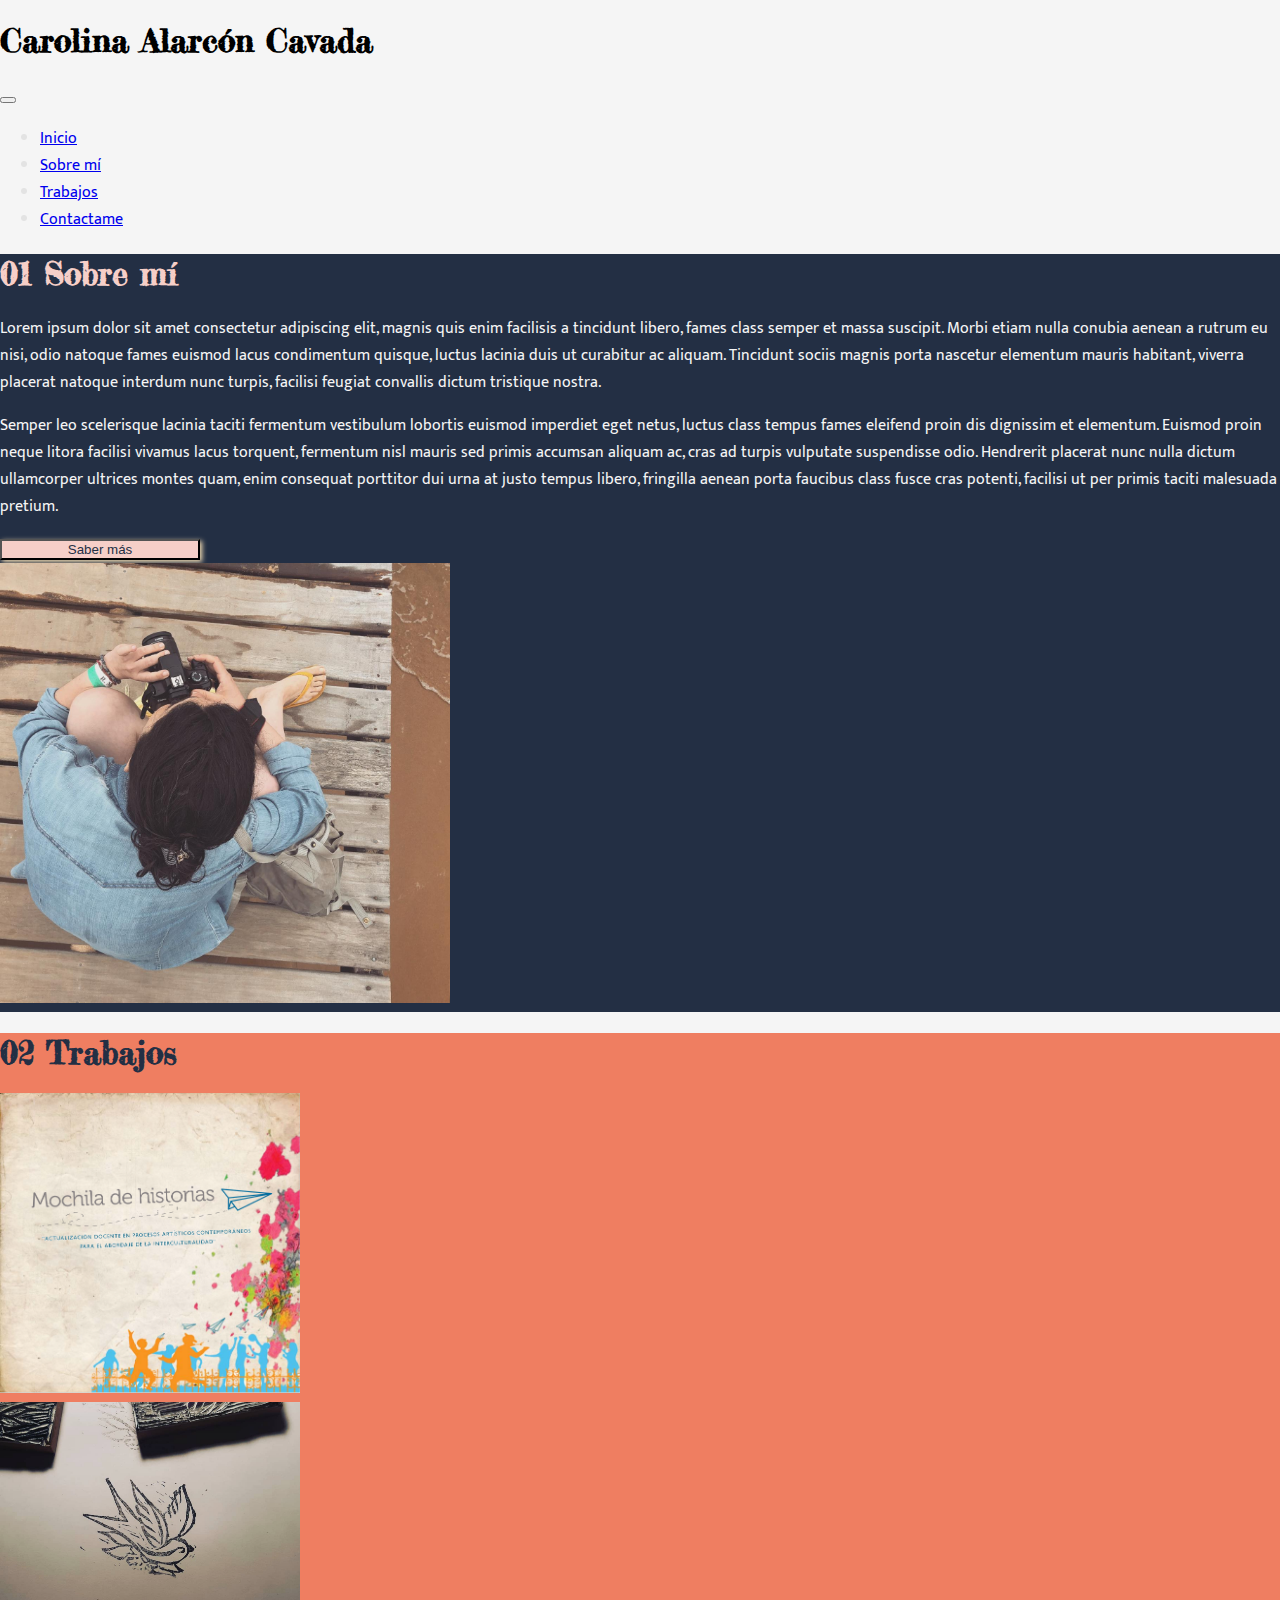
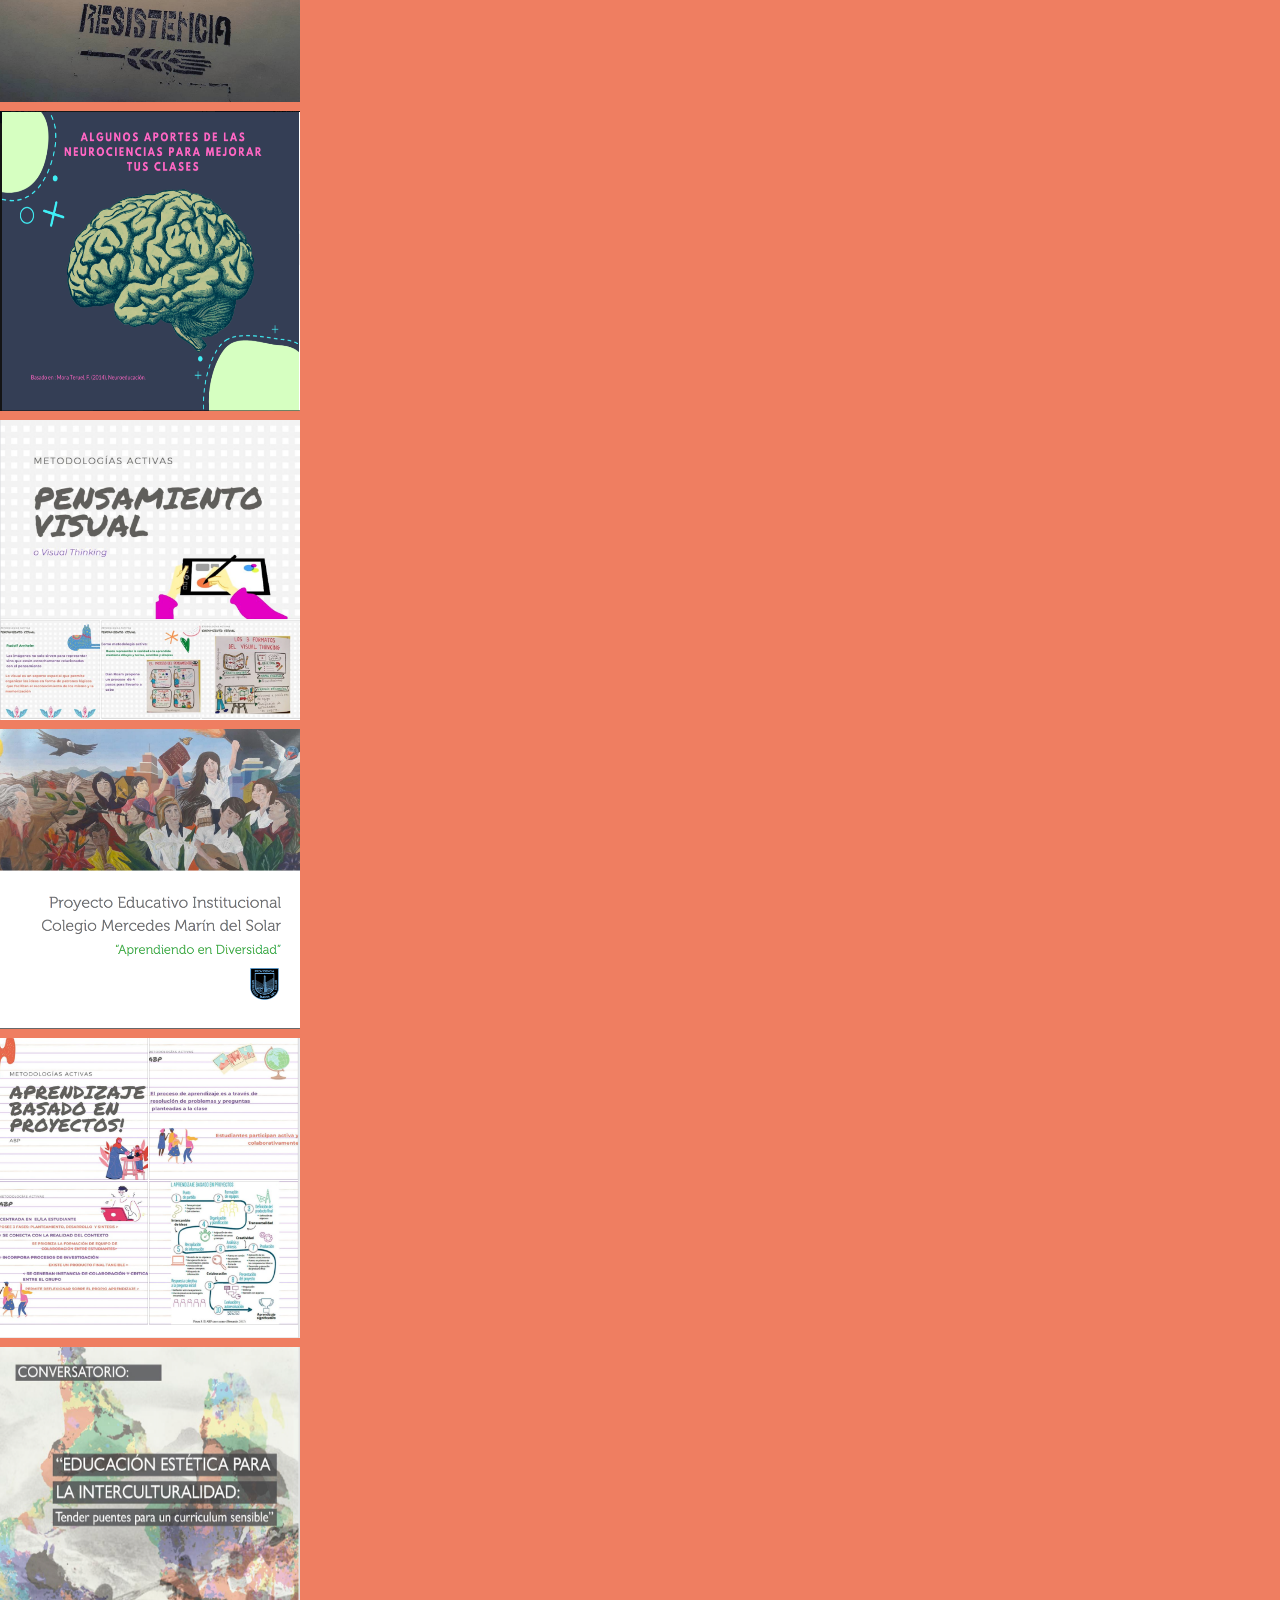
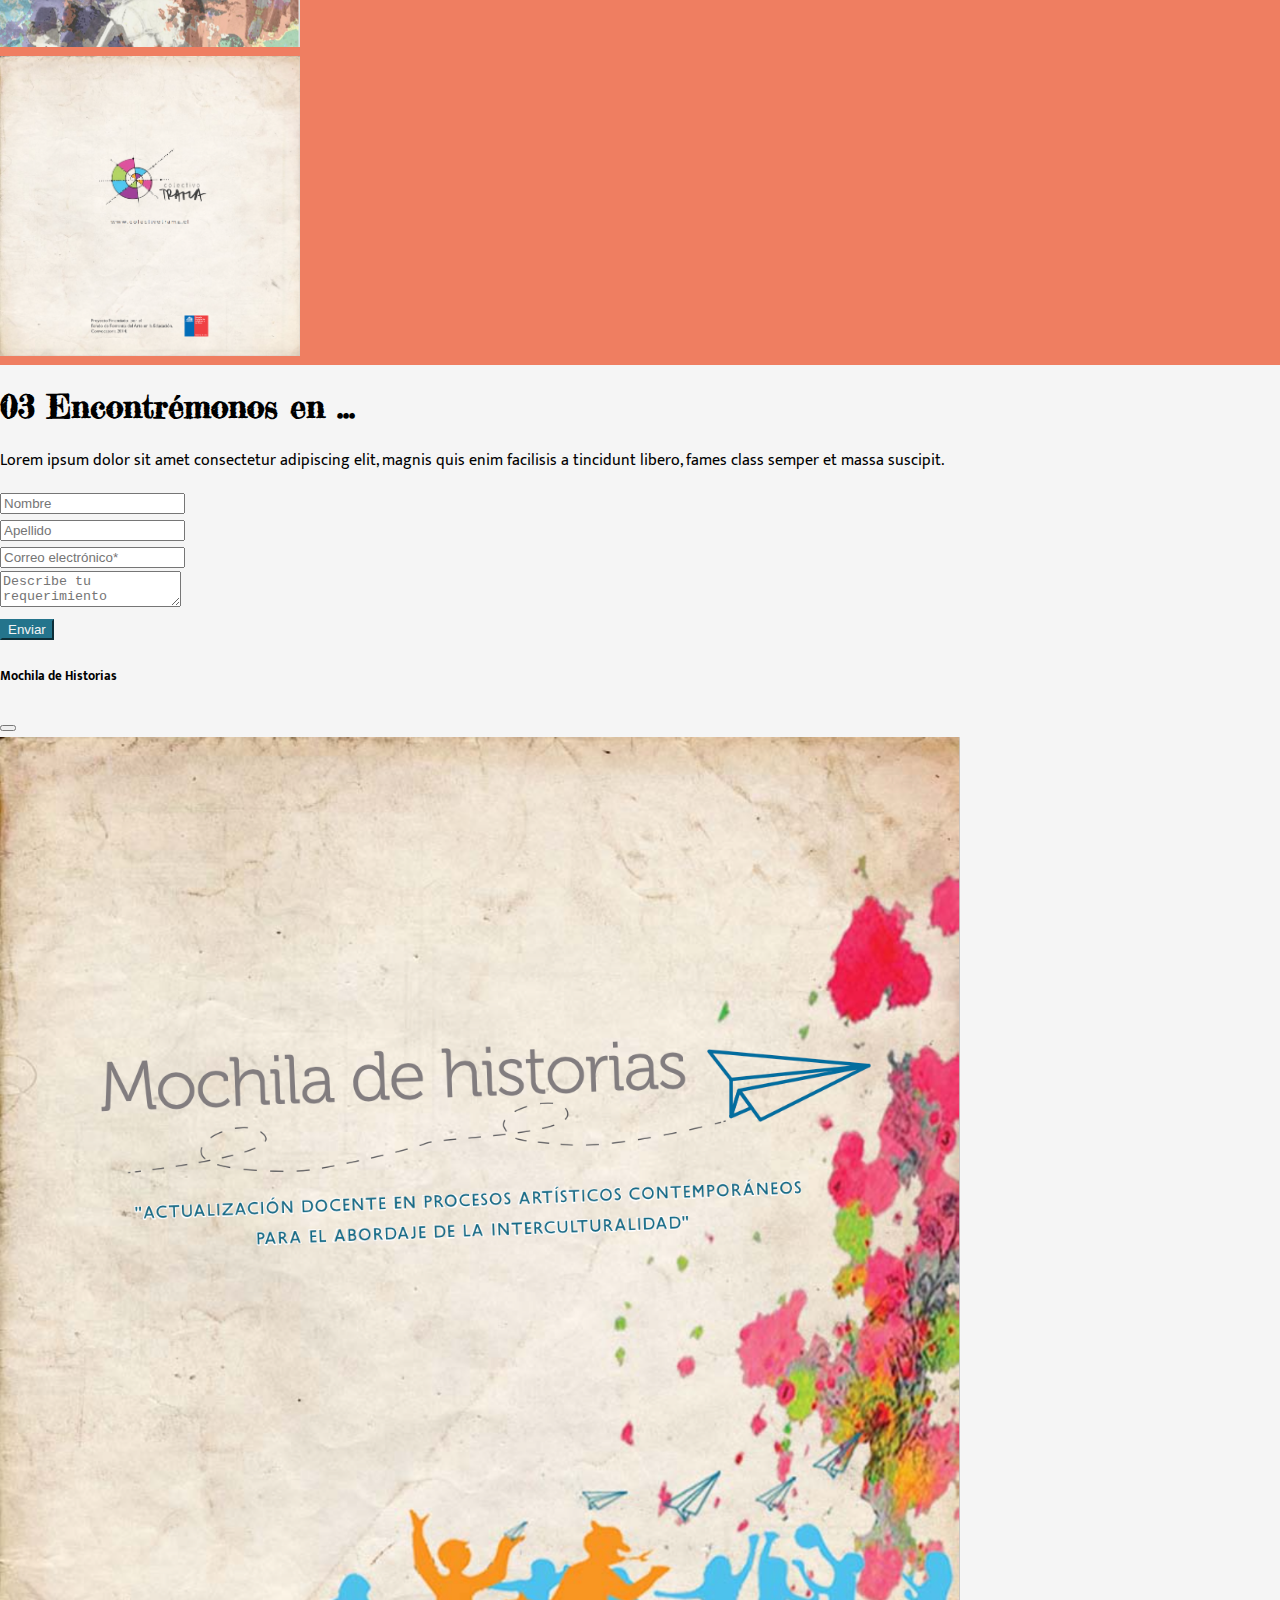
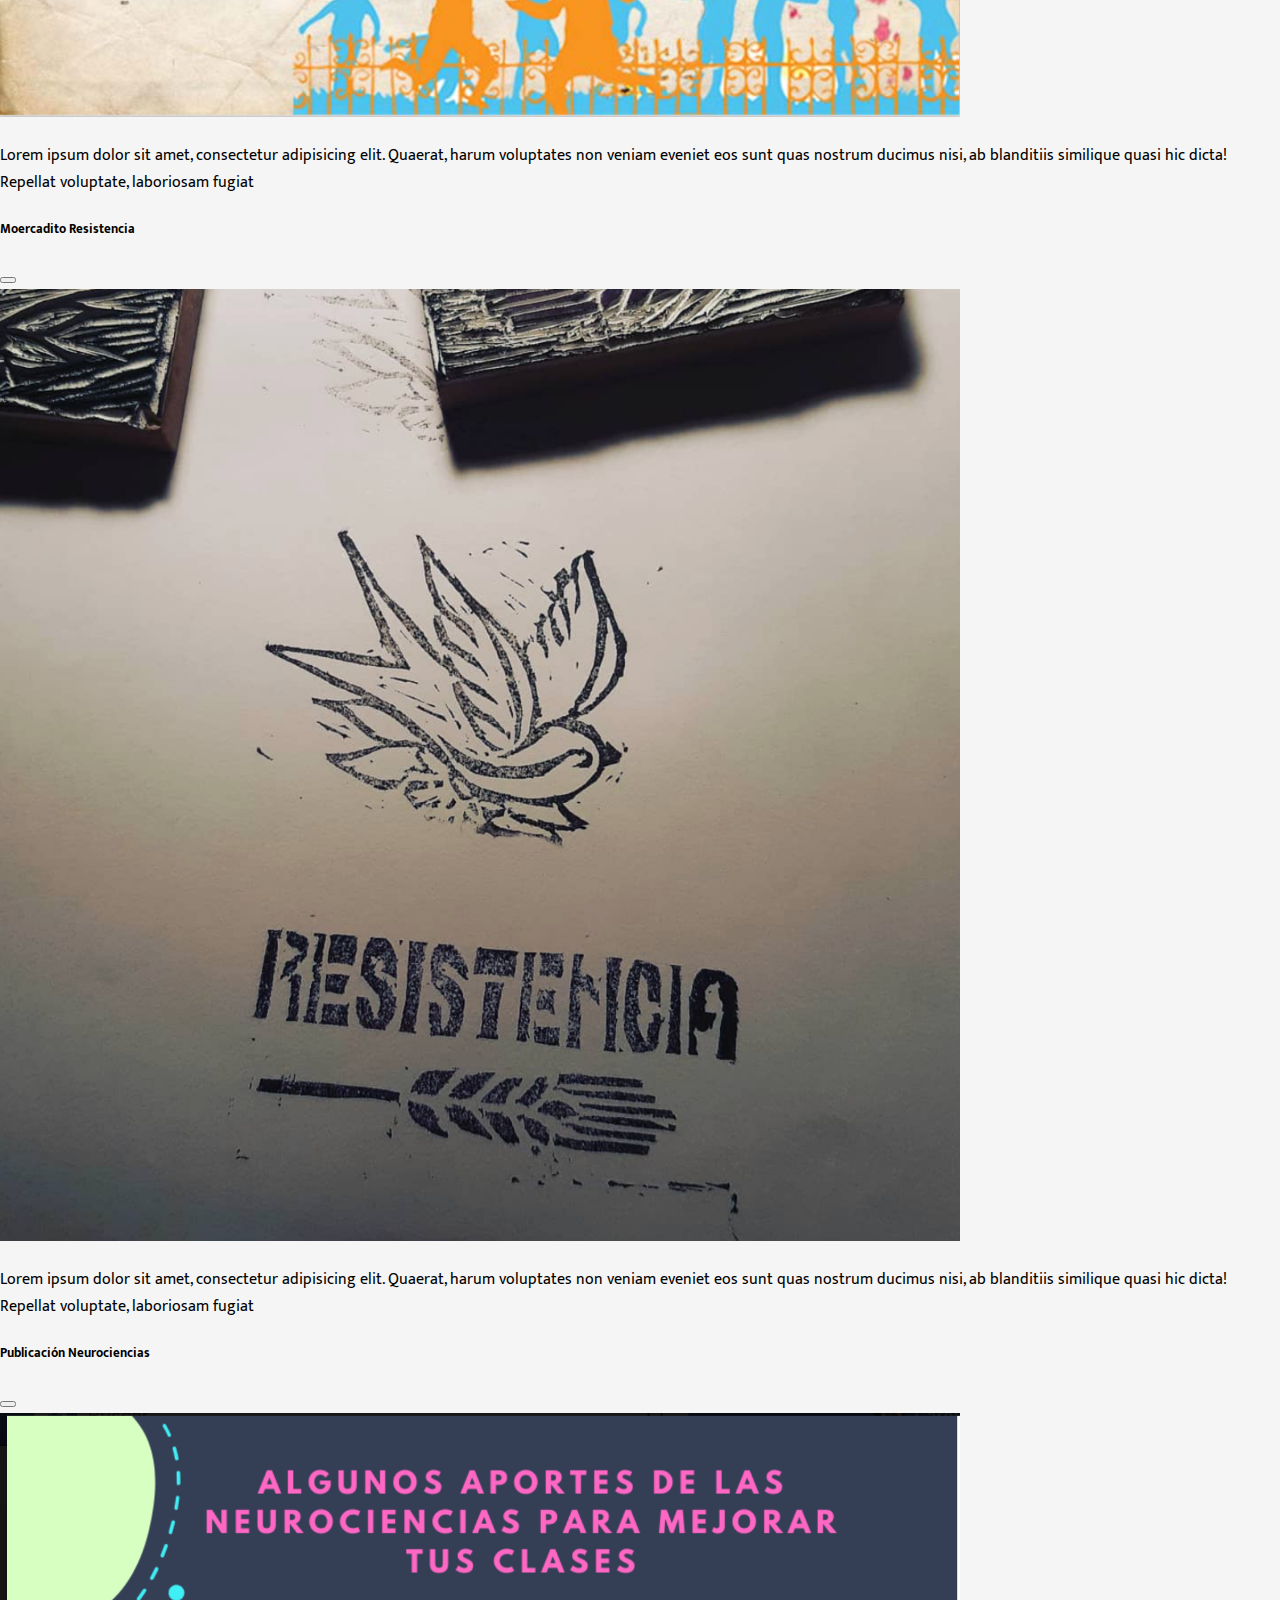
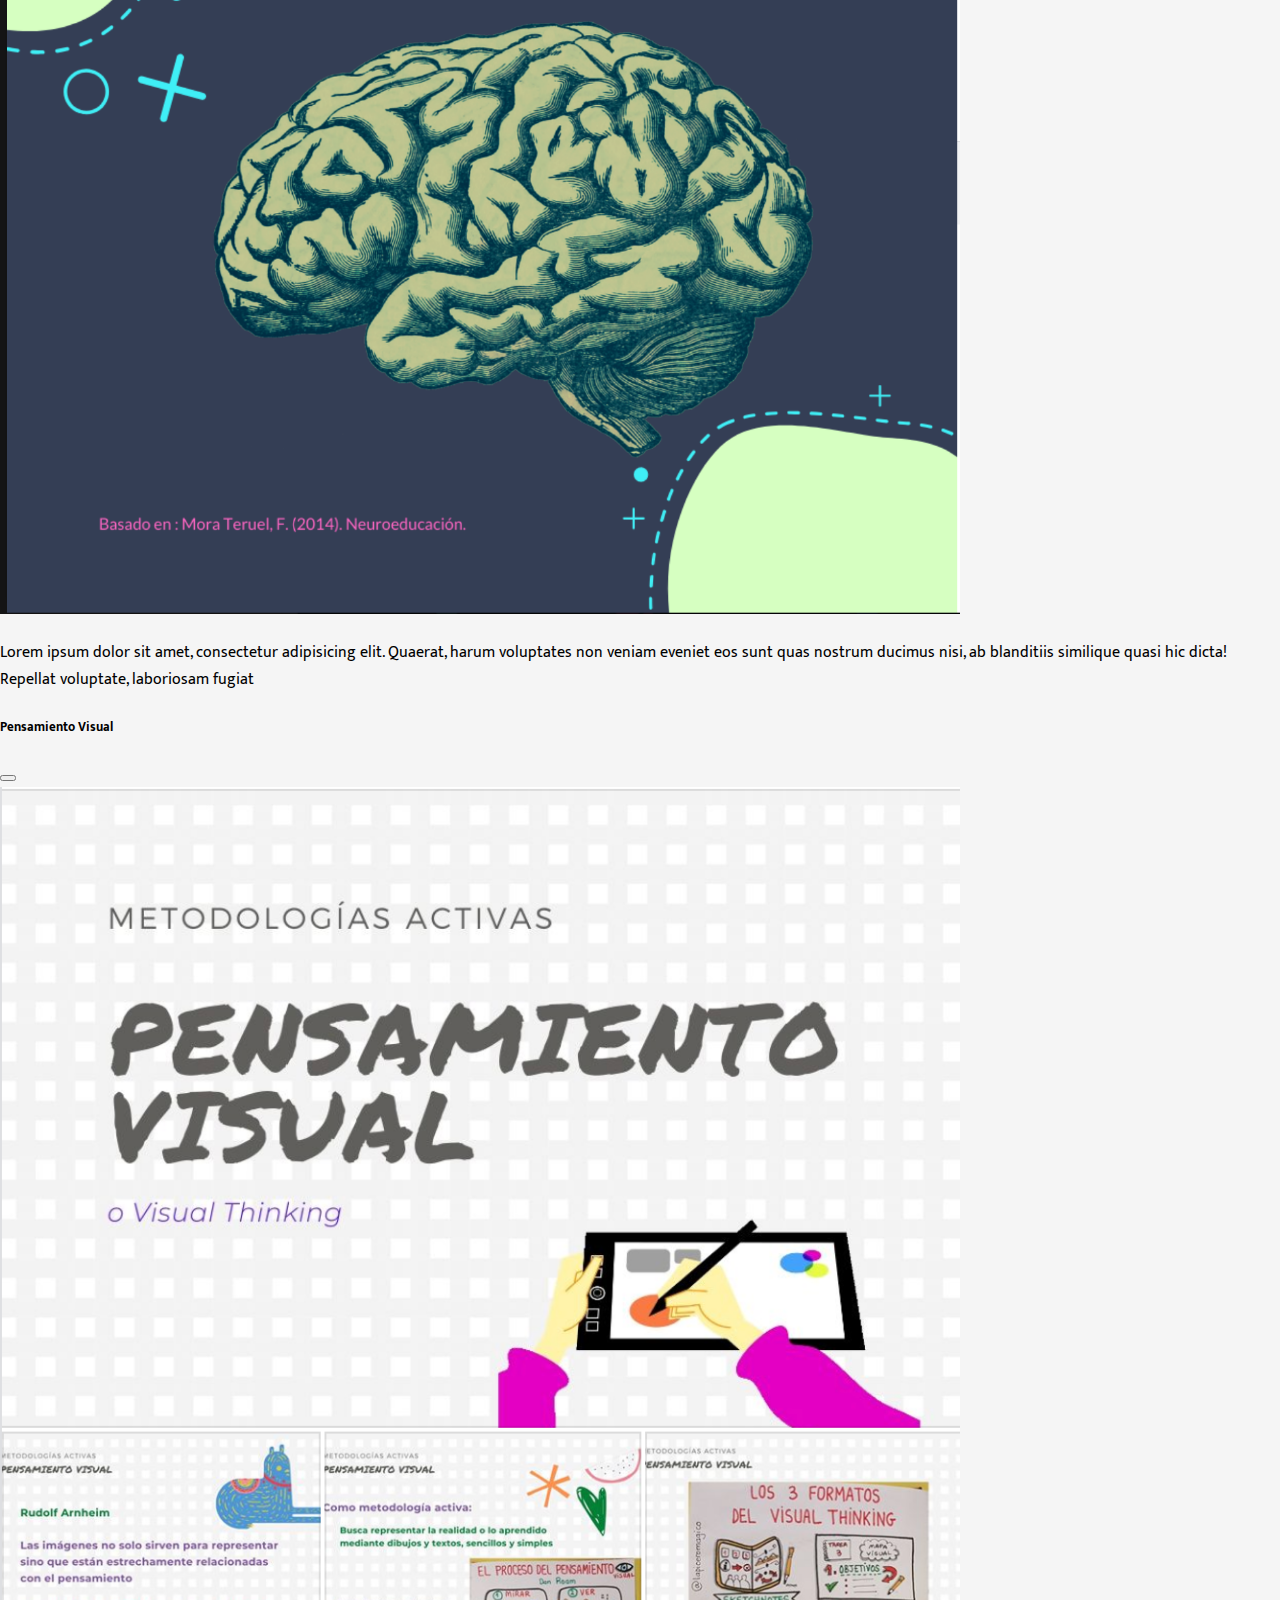
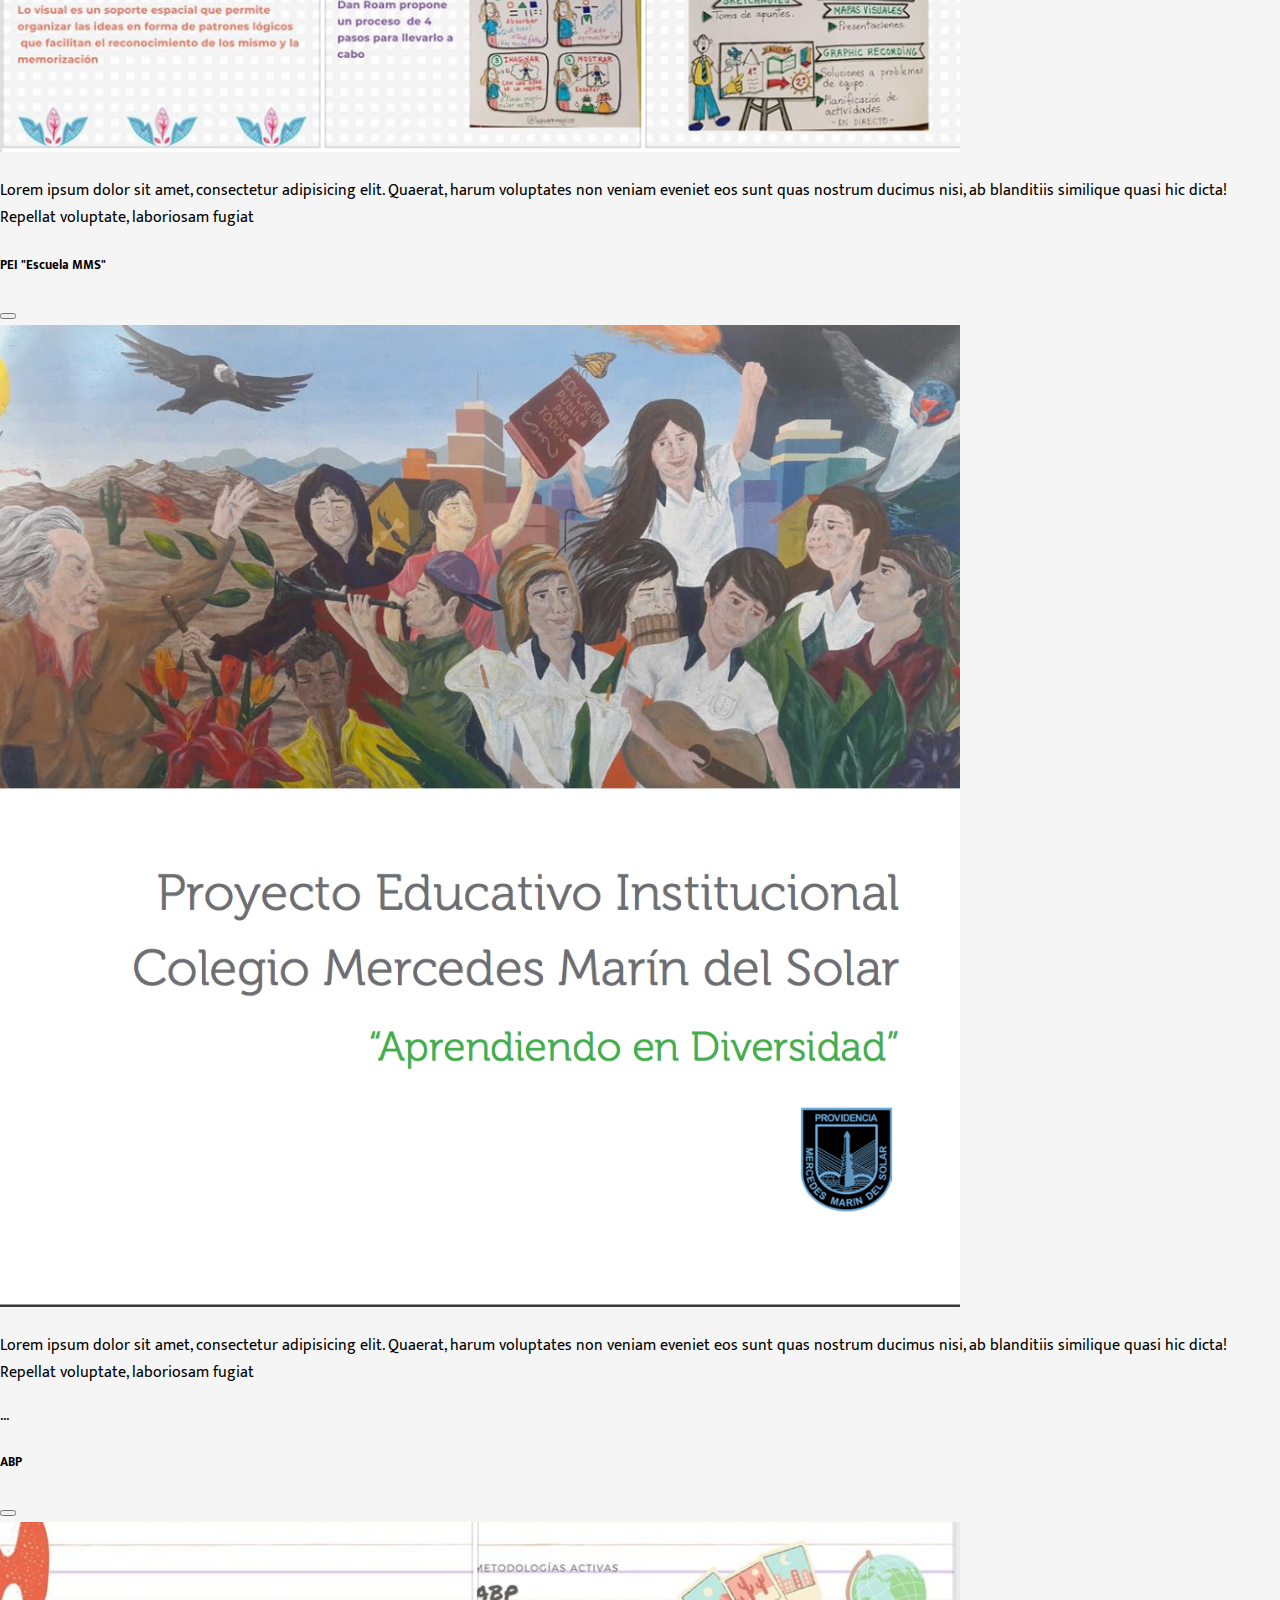
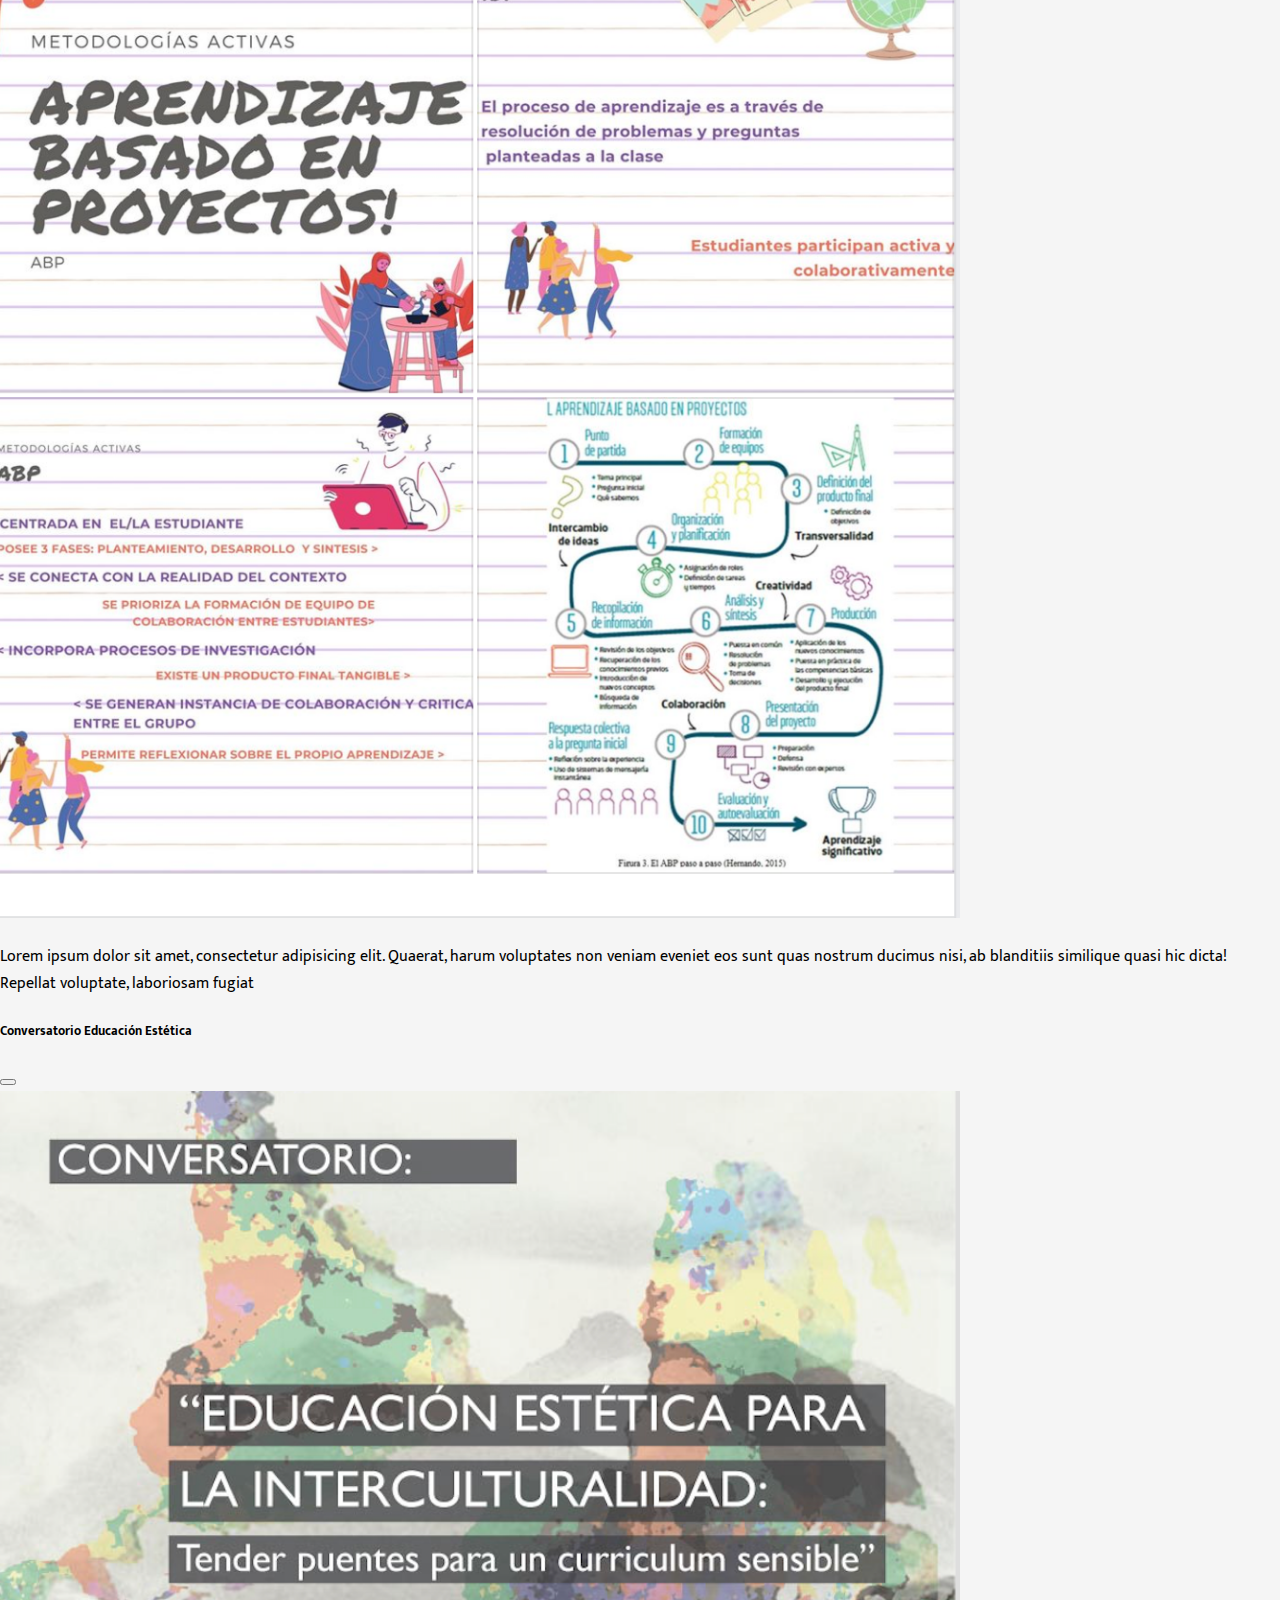
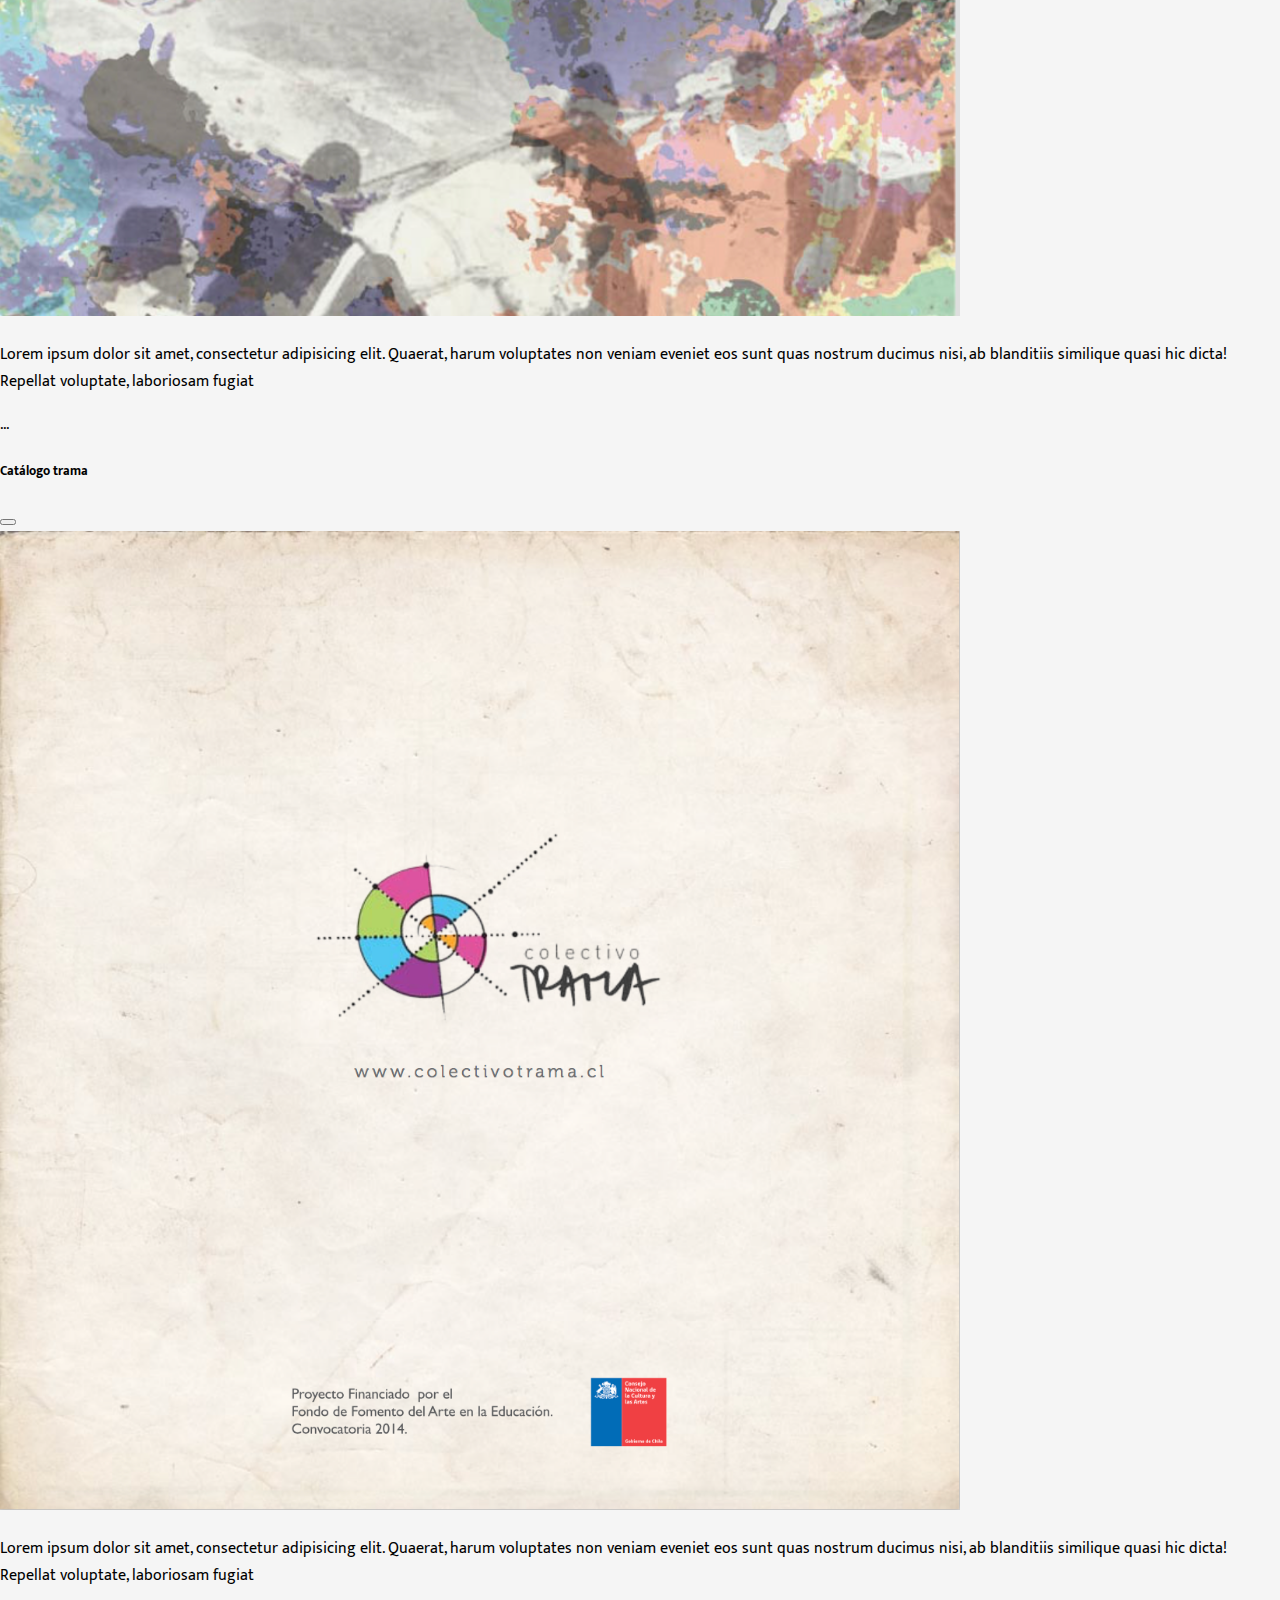
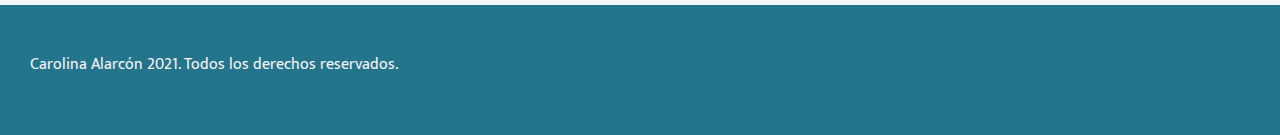
==== index.html @ 1a859790 "agregar-archivos" ====
<!DOCTYPE html>
<html lang="es">

<head>
    <meta charset="UTF-8">
    <meta http-equiv="X-UA-Compatible" content="IE=edge">
    <meta name="viewport" content="width=device-width, initial-scale=1.0">
    <meta name="author" content="Carolina Alarcón Cavada">
    <meta name="description" content="contenido de la pag">
    <meta name="keywords" content="palabras claves">

    <!--Boostrap v.5.0 CSS-->
    <link href="https://cdn.jsdelivr.net/npm/bootstrap@5.0.0-beta2/dist/css/bootstrap.min.css" rel="stylesheet"
        integrity="sha384-BmbxuPwQa2lc/FVzBcNJ7UAyJxM6wuqIj61tLrc4wSX0szH/Ev+nYRRuWlolflfl" crossorigin="anonymous">

    <!--Google Font: Mukta(Regular, Bold)-->
    <link rel="preconnect" href="https://fonts.gstatic.com">
    <link
        href="https://fonts.googleapis.com/css2?family=Fredericka+the+Great&family=Mukta:wght@200;300;400;500;600;700;800&display=swap"
        rel="stylesheet">

    <!--Font Awesome 5.6.3 CSS-->
    <link rel="stylesheet" href="https://use.fontawesome.com/releases/v5.6.3/css/all.css"
        integrity="sha384-UHRtZLI+pbxtHCWp1t77Bi1L4ZtiqrqD80Kn4Z8NTSRyMA2Fd33n5dQ8lWUE00s/" crossorigin="anonymous">
    <!--Mi Estilo-->
    <link rel="stylesheet" href="./assets/css/style.css">

    <title>Caro-Alarcón</title>
</head>
<!--Cabecera + Navbar-->
<header>
    <div class="container-fluid">
        <div class="row pt-5">
            <h1 class="text-center">Carolina Alarcón Cavada</h1>
        </div>
        <!--Navbar-->
        <nav class="navbar navbar-expand-lg navbar-light">
            <div class="container-fluid">

                <button class="navbar-toggler" type="button" data-bs-toggle="collapse" data-bs-target="#navbarNav"
                    aria-controls="navbarNav" aria-expanded="false" aria-label="Toggle navigation">
                    <span class="navbar-toggler-icon"></span>
                </button>

                <div class="collapse navbar-collapse mx-auto" id="navbarNav">
                    <ul class="navbar-nav mx-auto">
                        <li class="nav-item">
                            <a class="nav-link active" href="#Inicio">Inicio</a>
                        </li>
                        <li class="nav-item">
                            <a class="nav-link" href="./soy.html">Sobre mí</a>
                        </li>
                        <li class="nav-item">
                            <a class="nav-link" href="#Trabajos">Trabajos</a>
                        </li>
                        <li class="nav-item">
                            <a class="nav-link" href="#Contacto">Contactame</a>
                        </li>
                    </ul>
                </div>
            </div>
        </nav>
    </div>
    <!-- Sociales-->

    <div class="social">
        <div class="container">
            <div class="row mx-auto">
                <div class="col col-md-4 offset-md-5">
                    <a href="https://www.instagram.com/sweet_carolain/"><i class="fab fa-instagram fa-2x px-3"
                            style="color:gray;"></i></a>
                    <a href="https://www.linkedin.com/in/carolina-alarcón-cavada"><i
                            class="fab fa-linkedin-in fa-2x px-3" style="color:gray;"></i></a>
                    <a href="#"><i class="fab fa-twitter fa-2x px-3" style="color:gray;"></i></a>

                </div>

            </div>
        </div>


    </div>
</header>

<body>
    <!-- Quien Soy-->

    <section id="Sobre">
        <div class="container mt-5 p-5">
            <h1 class="">01 Sobre mí </h1>
            <!--Seccion final imagen + texto-->

            <div class="row my-2 pt-2 gy-5">
                <div class="col-md-6">
                    <p>Lorem ipsum dolor sit amet consectetur adipiscing elit, magnis quis enim facilisis a tincidunt
                        libero,
                        fames class semper et massa suscipit. Morbi etiam nulla conubia aenean a rutrum eu nisi, odio
                        natoque fames
                        euismod lacus condimentum quisque, luctus lacinia duis ut curabitur ac aliquam. Tincidunt sociis
                        magnis
                        porta nascetur elementum mauris habitant, viverra placerat natoque interdum nunc turpis,
                        facilisi feugiat
                        convallis dictum tristique nostra.
                    </p>
                    <p>Semper leo scelerisque lacinia taciti fermentum vestibulum lobortis euismod imperdiet eget netus,
                        luctus
                        class tempus fames eleifend proin dis dignissim et elementum. Euismod proin neque litora
                        facilisi vivamus
                        lacus torquent, fermentum nisl mauris sed primis accumsan aliquam ac, cras ad turpis vulputate
                        suspendisse
                        odio. Hendrerit placerat nunc nulla dictum ullamcorper ultrices montes quam, enim consequat
                        porttitor dui
                        urna at justo tempus libero, fringilla aenean porta faucibus class fusce cras potenti, facilisi
                        ut per
                        primis taciti malesuada pretium.</p>
                    <button id="cv" type="button" class="btn btn-secondary shadow p-3 mb-5 rounded" data-bs-toggle="tooltip"
                        data-bs-placement="bottom" title="Presiona para ver mi cv">Saber más</button>

                </div>

                <div class="col-md-5 offset-md-1">
                    <img src="./assets/img/yo.jpg" class="img-fluid" width="450" alt="Yo">
                </div>
            </div>

        </div>
    </section>

    <!--Trabajos -->
    <section id="Trabajos">

        <div class="container mb-5 p-5">
            <h1 class="my-3">02 Trabajos</h1>
            <div class="row row-cols-2 row-cols-lg-4 g-3 g-lg-3 mt-3">
                <div class="col-3 col-md-4 col-12">
                    <img src="./assets/img/12.png" alt="Mochila de Historias" data-bs-toggle="modal" data-bs-target="#mochila">
                </div>

                <div class="col-3 col-md-4 col-12">
                    <img src="./assets/img/3.png" alt="resistencia" data-bs-toggle="modal" data-bs-target="#resistencia">
                </div>

                <div class="col-3 col-md-4 col-12">
                    <img src="./assets/img/4.png" alt="neurociencias" data-bs-toggle="modal" data-bs-target="#neurociencias">
                </div>
                <div class="col-3 col-md-4 col-12">
                    <img src="./assets/img/5.png" alt="pensamiento visual" data-bs-toggle="modal" data-bs-target="#pv">
                </div>

                <!--grilla2-->
                <div class="col-3 col-md-4 col-12">
                    <img src="./assets/img/2.png" alt="MMS" data-bs-toggle="modal" data-bs-target="#mms">
                </div>

                <div class="col-3 col-md-4 col-12">
                    <img src="./assets/img/6.png" alt="otro" data-bs-toggle="modal" data-bs-target="#otro">
                </div>
                <div class="col-3 col-md-4 col-12">
                    <img src="./assets/img/8.png" alt="todos"data-bs-toggle="modal" data-bs-target="#todos">
                </div>
                <div class="col-3 col-md-4 col-12">
                    <img src="./assets/img/13.png" alt="trama" data-bs-toggle="modal" data-bs-target="#trama">
                </div>

            </div>

        </div>

    </section>

    <!--Modulo final-->
    <div id="Contacto" class="container my-5 p-5">
        <h1>03 Encontrémonos en ...</h1>


        <!--Seccion final imagen + texto-->

        <div class="row my-5">
            <div class="col-md-5">
                <p>Lorem ipsum dolor sit amet consectetur adipiscing elit, magnis quis enim facilisis a tincidunt
                    libero,
                    fames class semper et massa suscipit.
                </p>

            </div>

            <div id="form"class="col-md-5 offset-md-2 color: #24748C" style="color:  #24748C;">

                <!-- FORMULARIO -->
                <form class="row g-3 mt-0">
                    <div class="col-md-6">
                        <input type="text" class="form-control" id="inputNombre" placeholder="Nombre">
                    </div>
                    <div class="col-md-6">
                        <input type="text" class="form-control" id="inputApellido" placeholder="Apellido">
                    </div>
                    <div class="col-md-12">
                        <input type="text" class="form-control" id="inputMail" placeholder="Correo electrónico*">
                    </div>
                    <div class="col-md-12">
                    <div class="input-group">
                        <textarea class="form-control" aria-label="With textarea" placeholder="Describe tu requerimiento"></textarea>
                      </div>
                    </div>

                    <div class="col-md-6  offset-md-6 d-md-flex justify-content-md-end ">
                        <button id="correo" type="submit" class="btn mt-5 w-100"  data-bs-toggle="tooltip"
                        data-bs-placement="bottom" title="Enviar correo">Enviar</button>
                    </div>
                </form>
            </div>
            <!-- fin FORMULARIO -->
        </div>
    </div>

    <!--Modal 1-->
    <div class="modal fade" id="mochila" tabindex="-1" aria-labelledby="exampleModalLabel" aria-hidden="true">
        <div class="modal-dialog modal-dialog-centered">
          <div class="modal-content">
            <div class="modal-header">
              <h5 class="modal-title" id="exampleModalLabel">Mochila de Historias</h5>
              <button type="button" class="btn-close" data-bs-dismiss="modal" aria-label="Close"></button>
            </div>
            <div class="modal-body">
                <div class="row">
                <img class="mx-5 px-3"src="./assets/img/12.png" alt="mochila">
            </div>
            <div class="row mt-4 px-4 text-justify">
                <p>Lorem ipsum dolor sit amet, consectetur adipisicing elit. Quaerat, harum voluptates non veniam
                    eveniet eos sunt quas nostrum ducimus nisi, ab blanditiis similique quasi hic dicta! 
                    Repellat voluptate, laboriosam fugiat</p>
                </div>                
            </div>
          </div>
        </div>
      </div>

 <!--Modal 2-->
 <div class="modal fade" id="resistencia" tabindex="-1" aria-labelledby="exampleModalLabel" aria-hidden="true">
    <div class="modal-dialog modal-dialog-centered">
      <div class="modal-content">
        <div class="modal-header">
          <h5 class="modal-title" id="exampleModalLabel">Moercadito Resistencia</h5>
          <button type="button" class="btn-close" data-bs-dismiss="modal" aria-label="Close"></button>
        </div>
        <div class="modal-body">
            <div class="row">
            <img class="mx-5 px-3"src="./assets/img/3.png" alt="Resistencia">
        </div>
        <div class="row mt-4 px-4 text-justify">
            <p>Lorem ipsum dolor sit amet, consectetur adipisicing elit. Quaerat, harum voluptates non veniam
                eveniet eos sunt quas nostrum ducimus nisi, ab blanditiis similique quasi hic dicta! 
                Repellat voluptate, laboriosam fugiat</p>
            </div>            
        </div>
      </div>
    </div>
  </div>

   <!--Modal 3-->
   <div class="modal fade" id="neurociencias" tabindex="-1" aria-labelledby="exampleModalLabel" aria-hidden="true">
    <div class="modal-dialog modal-dialog-centered">
      <div class="modal-content">
        <div class="modal-header">
          <h5 class="modal-title" id="exampleModalLabel">Publicación Neurociencias</h5>
          <button type="button" class="btn-close" data-bs-dismiss="modal" aria-label="Close"></button>
        </div>
        <div class="modal-body">
            <div class="row">
            <img class="mx-5 px-3"src="./assets/img/4.png" alt="neurociencias">
        </div>
        <div class="row mt-4 px-4 text-justify">
            <p>Lorem ipsum dolor sit amet, consectetur adipisicing elit. Quaerat, harum voluptates non veniam
                eveniet eos sunt quas nostrum ducimus nisi, ab blanditiis similique quasi hic dicta! 
                Repellat voluptate, laboriosam fugiat</p>
            </div>            
        </div>
      </div>
    </div>
  </div>

   <!--Modal 4-->
   <div class="modal fade" id="pv" tabindex="-1" aria-labelledby="exampleModalLabel" aria-hidden="true">
    <div class="modal-dialog modal-dialog-centered">
      <div class="modal-content">
        <div class="modal-header">
          <h5 class="modal-title" id="exampleModalLabel">Pensamiento Visual</h5>
          <button type="button" class="btn-close" data-bs-dismiss="modal" aria-label="Close"></button>
        </div>
        <div class="modal-body">
            <div class="row">
            <img class="mx-5 px-3"src="./assets/img/5.png" alt="pv">
        </div>
        <div class="row mt-4 px-4 text-justify">
            <p>Lorem ipsum dolor sit amet, consectetur adipisicing elit. Quaerat, harum voluptates non veniam
                eveniet eos sunt quas nostrum ducimus nisi, ab blanditiis similique quasi hic dicta! 
                Repellat voluptate, laboriosam fugiat</p>
            </div>            
        </div>
      </div>
    </div>
  </div>

   <!--Modal 5-->
   <div class="modal fade" id="mms" tabindex="-1" aria-labelledby="exampleModalLabel" aria-hidden="true">
    <div class="modal-dialog modal-dialog-centered">
      <div class="modal-content">
        <div class="modal-header">
          <h5 class="modal-title" id="exampleModalLabel">PEI "Escuela MMS"</h5>
          <button type="button" class="btn-close" data-bs-dismiss="modal" aria-label="Close"></button>
        </div>
        <div class="modal-body">
            <div class="row">
            <img class="mx-5 px-3"src="./assets/img/2.png" alt="MMS">
        </div>
        <div class="row mt-4 px-4 text-justify">
            <p>Lorem ipsum dolor sit amet, consectetur adipisicing elit. Quaerat, harum voluptates non veniam
                eveniet eos sunt quas nostrum ducimus nisi, ab blanditiis similique quasi hic dicta! 
                Repellat voluptate, laboriosam fugiat</p>
            </div>            ...
        </div>
      </div>
    </div>
  </div>

   <!--Modal 6-->
   <div class="modal fade" id="otro" tabindex="-1" aria-labelledby="exampleModalLabel" aria-hidden="true">
    <div class="modal-dialog modal-dialog-centered">
      <div class="modal-content">
        <div class="modal-header">
          <h5 class="modal-title" id="exampleModalLabel">ABP</h5>
          <button type="button" class="btn-close" data-bs-dismiss="modal" aria-label="Close"></button>
        </div>
        <div class="modal-body">
            <div class="row">
            <img class="mx-5 px-3"src="./assets/img/6.png" alt="ABP">
        </div>
        <div class="row mt-4 px-4 text-justify">
            <p>Lorem ipsum dolor sit amet, consectetur adipisicing elit. Quaerat, harum voluptates non veniam
                eveniet eos sunt quas nostrum ducimus nisi, ab blanditiis similique quasi hic dicta! 
                Repellat voluptate, laboriosam fugiat</p>
            </div>            
        </div>
      </div>
    </div>
  </div>

   <!--Modal 7-->
   <div class="modal fade" id="todos" tabindex="-1" aria-labelledby="exampleModalLabel" aria-hidden="true">
    <div class="modal-dialog modal-dialog-centered">
      <div class="modal-content">
        <div class="modal-header">
          <h5 class="modal-title" id="exampleModalLabel">Conversatorio Educación Estética</h5>
          <button type="button" class="btn-close" data-bs-dismiss="modal" aria-label="Close"></button>
        </div>
        <div class="modal-body">
            <div class="row">
            <img class="mx-5 px-3"src="./assets/img/8.png" alt="todos">
        </div>
        <div class="row mt-4 px-4 text-justify">
            <p>Lorem ipsum dolor sit amet, consectetur adipisicing elit. Quaerat, harum voluptates non veniam
                eveniet eos sunt quas nostrum ducimus nisi, ab blanditiis similique quasi hic dicta! 
                Repellat voluptate, laboriosam fugiat</p>
            </div>
            ...
        </div>
      </div>
    </div>
  </div>

   <!--Modal 8-->
   <div class="modal fade" id="trama" tabindex="-1" aria-labelledby="exampleModalLabel" aria-hidden="true">
    <div class="modal-dialog modal-dialog-centered">
      <div class="modal-content">
        <div class="modal-header">
          <h5 class="modal-title" id="exampleModalLabel">Catálogo trama</h5>
          <button type="button" class="btn-close" data-bs-dismiss="modal" aria-label="Close"></button>
        </div>
        <div class="modal-body">
        <!--Puedo ingresar imagen y texto-->
        <div class="row">
        <img class="mx-5 px-3" src="./assets/img/13.png" alt="trama">
    </div>
    <div class="row mt-4 px-4 text-justify">
        <p>Lorem ipsum dolor sit amet, consectetur adipisicing elit. Quaerat, harum voluptates non veniam
            eveniet eos sunt quas nostrum ducimus nisi, ab blanditiis similique quasi hic dicta! 
            Repellat voluptate, laboriosam fugiat</p>
        </div>
        </div>
      </div>
    </div>
  </div>





    <!--jquery JS 3.5.2-->
    <script src="https://code.jquery.com/jquery-3.5.1.slim.min.js"
        integrity="sha384-DfXdz2htPH0lsSSs5nCTpuj/zy4C+OGpamoFVy38MVBnE+IbbVYUew+OrCXaRkfj"
        crossorigin="anonymous"></script>
    <!--Pooper JS 1.16.1-->
    <script src="https://cdn.jsdelivr.net/npm/@popperjs/core@2.6.0/dist/umd/popper.min.js"
        integrity="sha384-KsvD1yqQ1/1+IA7gi3P0tyJcT3vR+NdBTt13hSJ2lnve8agRGXTTyNaBYmCR/Nwi"
        crossorigin="anonymous"></script>
    <!-- Boostrap V.5.,0JS -->
    <script src="https://cdn.jsdelivr.net/npm/bootstrap@5.0.0-beta2/dist/js/bootstrap.min.js"
        integrity="sha384-nsg8ua9HAw1y0W1btsyWgBklPnCUAFLuTMS2G72MMONqmOymq585AcH49TLBQObG"
        crossorigin="anonymous"></script>
    <!-- Mi Script-->
    <script src="./assets/js/script.js"></script>

</body>
<!--footer-->
<div id="footer" class="container-fluid text-center py-3">
    <footer>
        <p> Carolina Alarcón 2021. Todos los derechos reservados.</p>
    </footer>
</div>

</html>
---- assets/css/style.css ----
body{
    background-color: #f5f5f5;
    margin: 0;
    font-family: 'Fredericka the Great', cursive;
    font-family: 'Mukta', sans-serif;
}
h1{
    font-family: 'Fredericka the Great', cursive;
}

.navbar {
    border-top: 3px;
    font-family: 'Mukta', sans-serif;
    color: #8d8d8d2a;
    font-size: 1em;
}

#Sobre{
    background-color: #232F44;
    color: #f5f5f5;
}
#Sobre h1{
    color: #F6CFC8;
}
#Sobre button{
    background-color:#F6CFC8;
    color:#232F44;;
    box-shadow: 2px 2px 5px wheat;
    font-weight: 500;
    width: 200px;
}
#Trabajos{
    background-color: #EF7E61;
    color:#232F44 ;
}
#Trabajos img{
    width: 300px;
    height: 300px; 
}
#Trabajos button{
    box-shadow: 2px 2px 5px black;
}
#Trabajos img:hover {
    filter: blur(5px);}

.modal-body img{
    width: 75%;
    height: 75%;
   
}
#correo{
    background-color: #24748C;
    color: #f5f5f5;
    border-color:#24748C ;
    
}
#correo:hover{
    background-color: #f5f5f5 ;
    color: #24748C;
    border-color: #24748C;
}


#img-soy{
    width: 50%;
}

#footer {
    background-color: #24748C;
    color: #f5f5f5;
    height: 70px;
    padding: 30px;
}
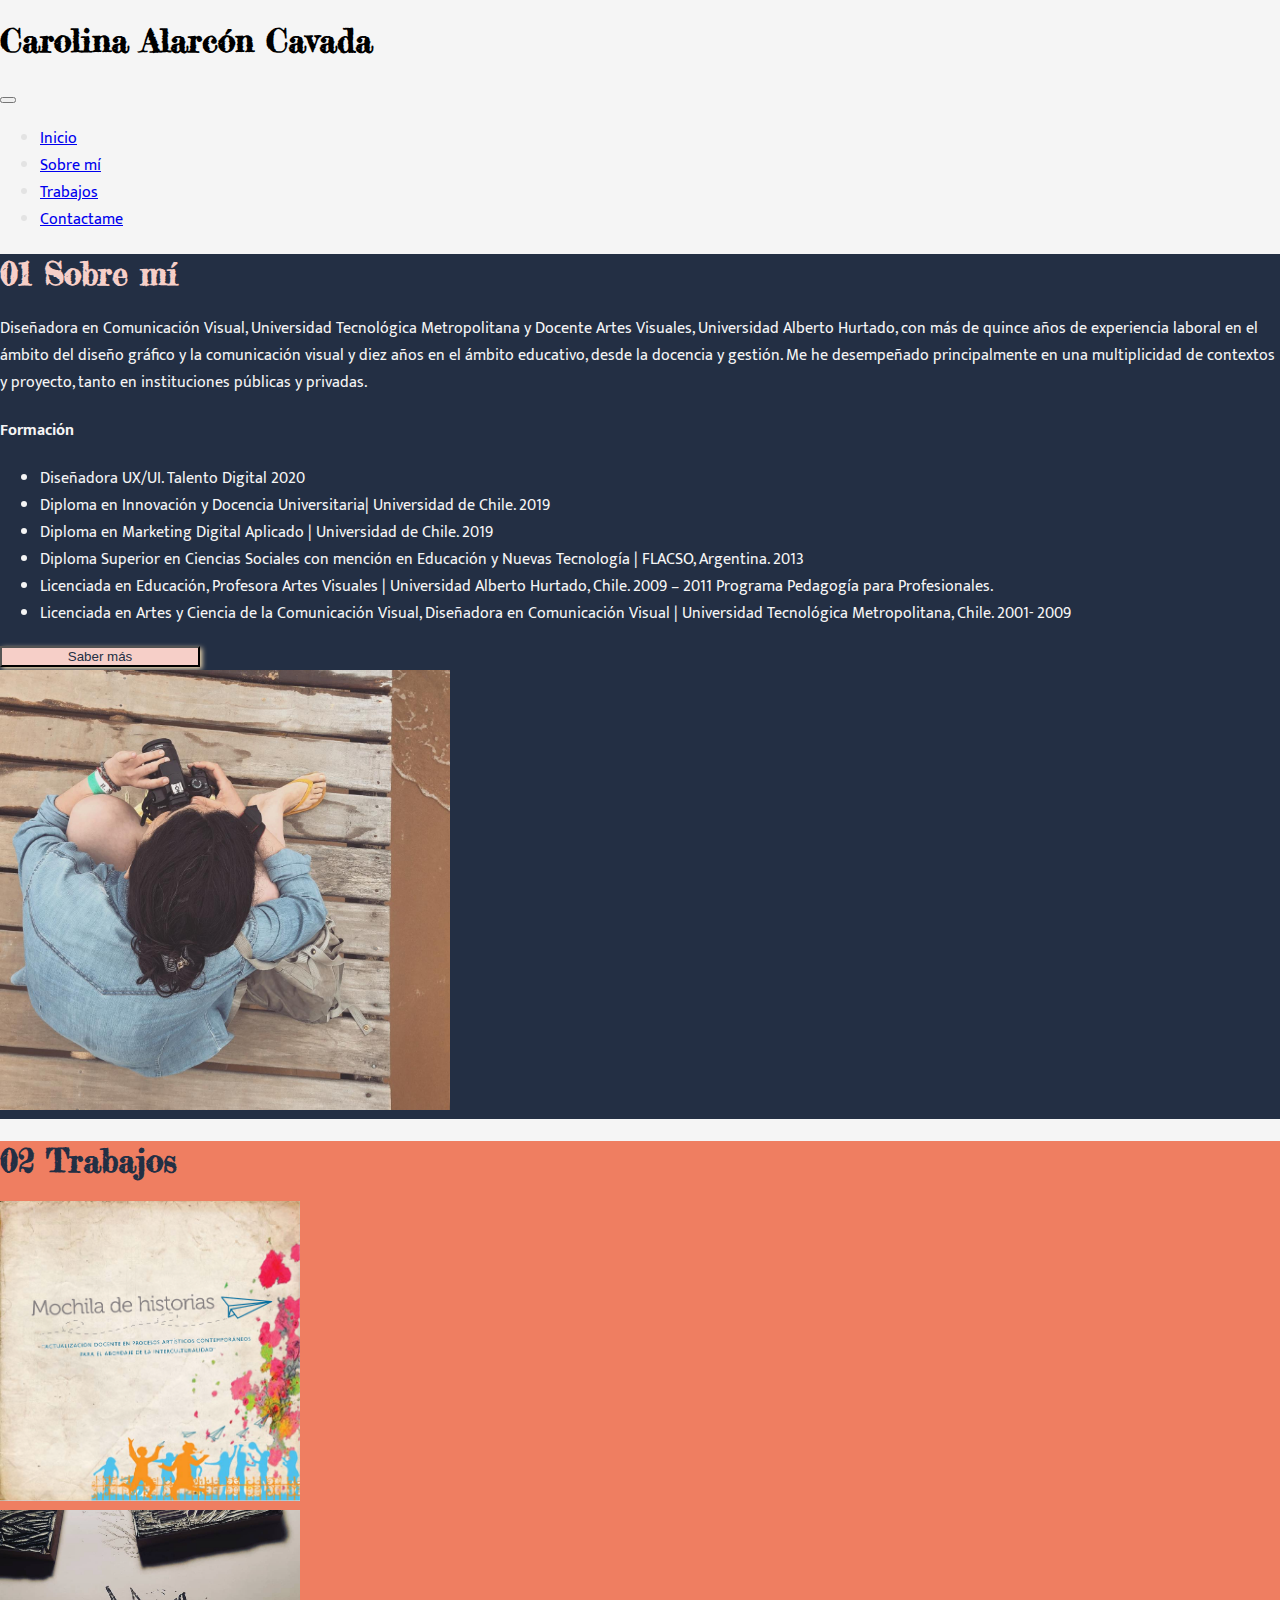
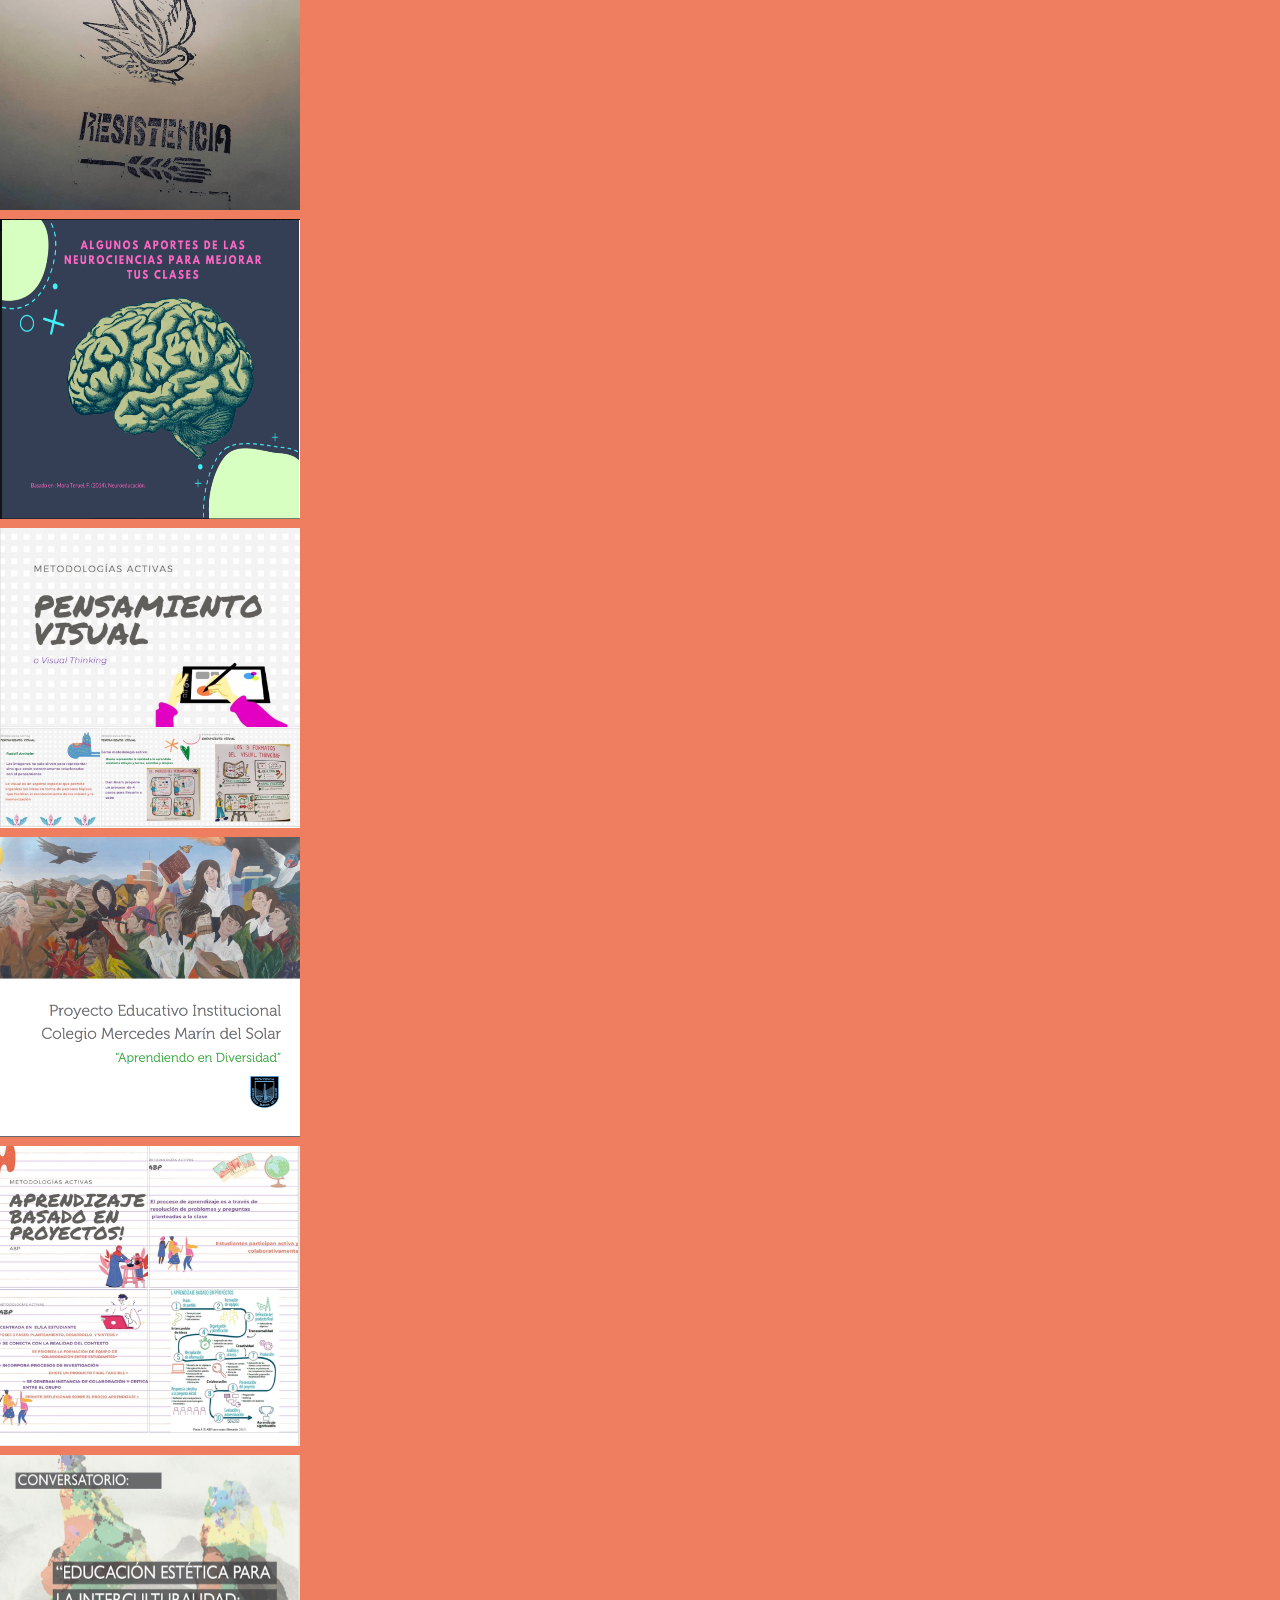
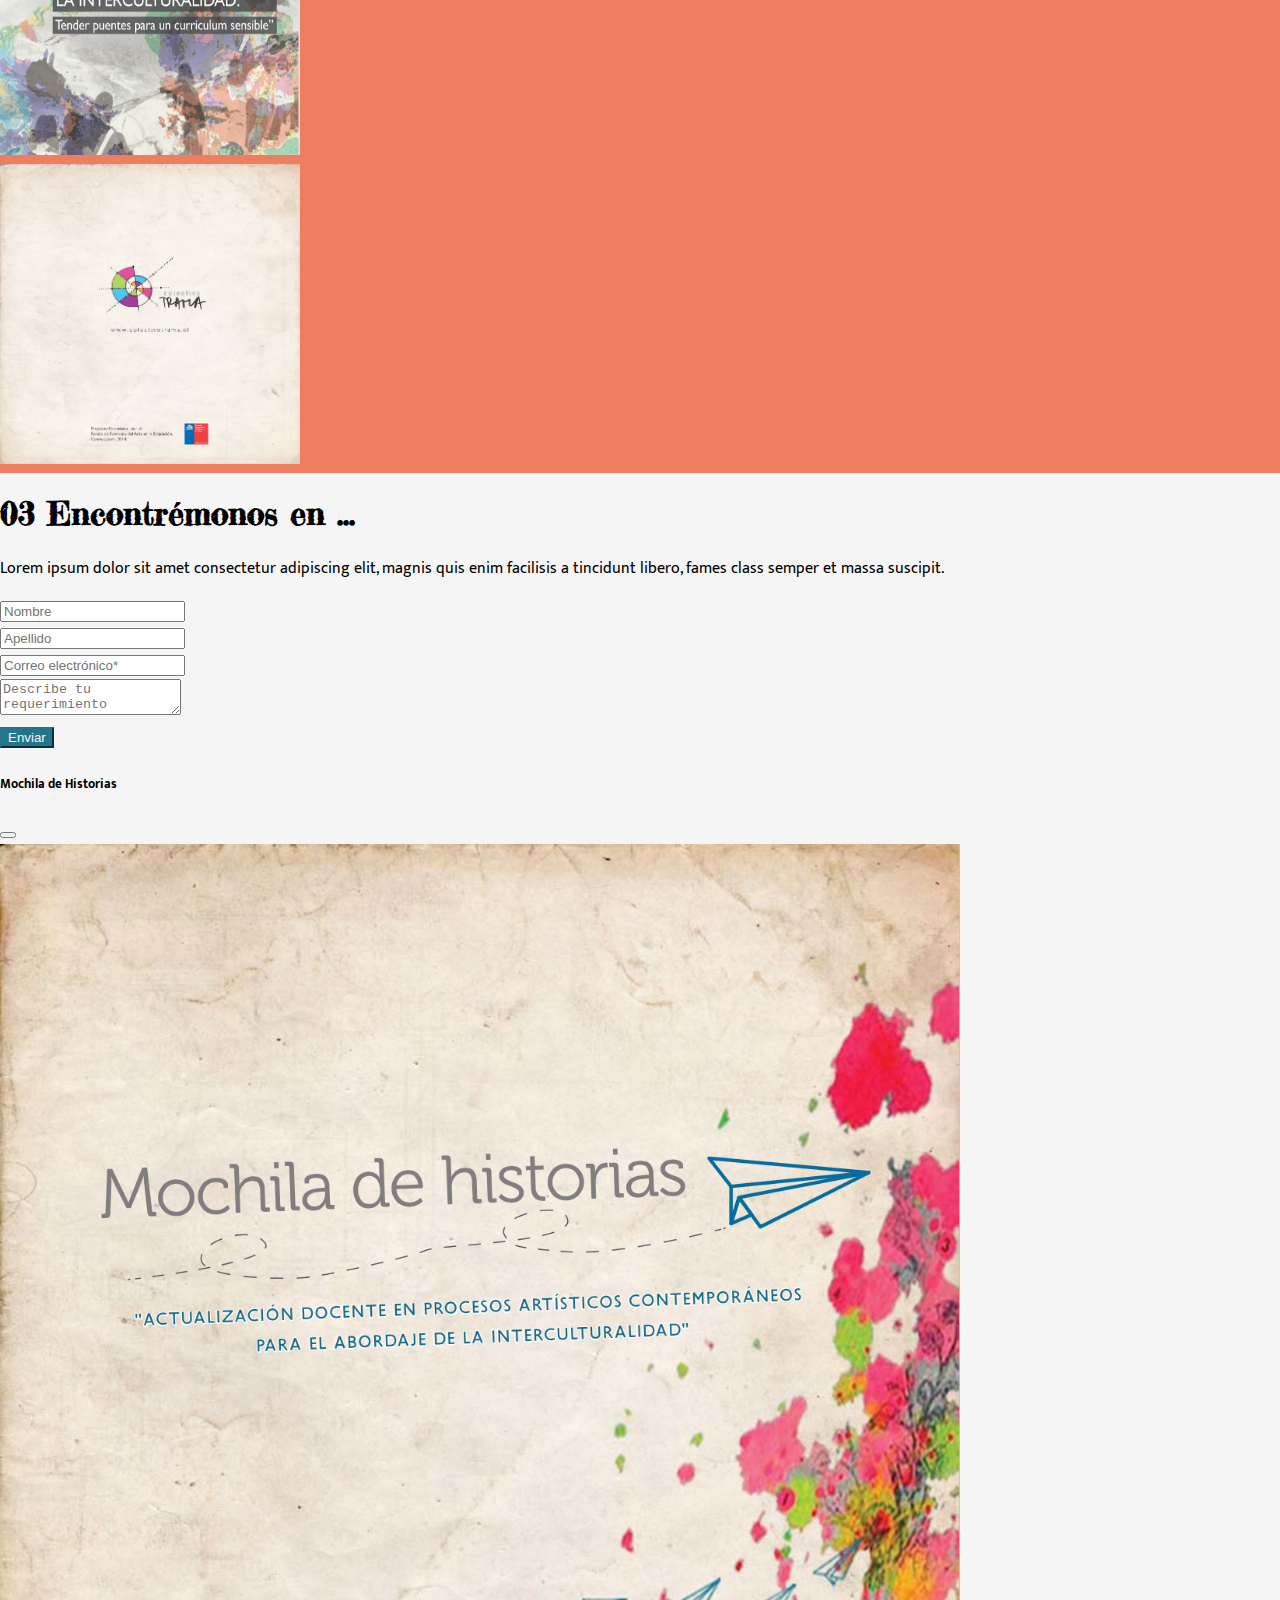
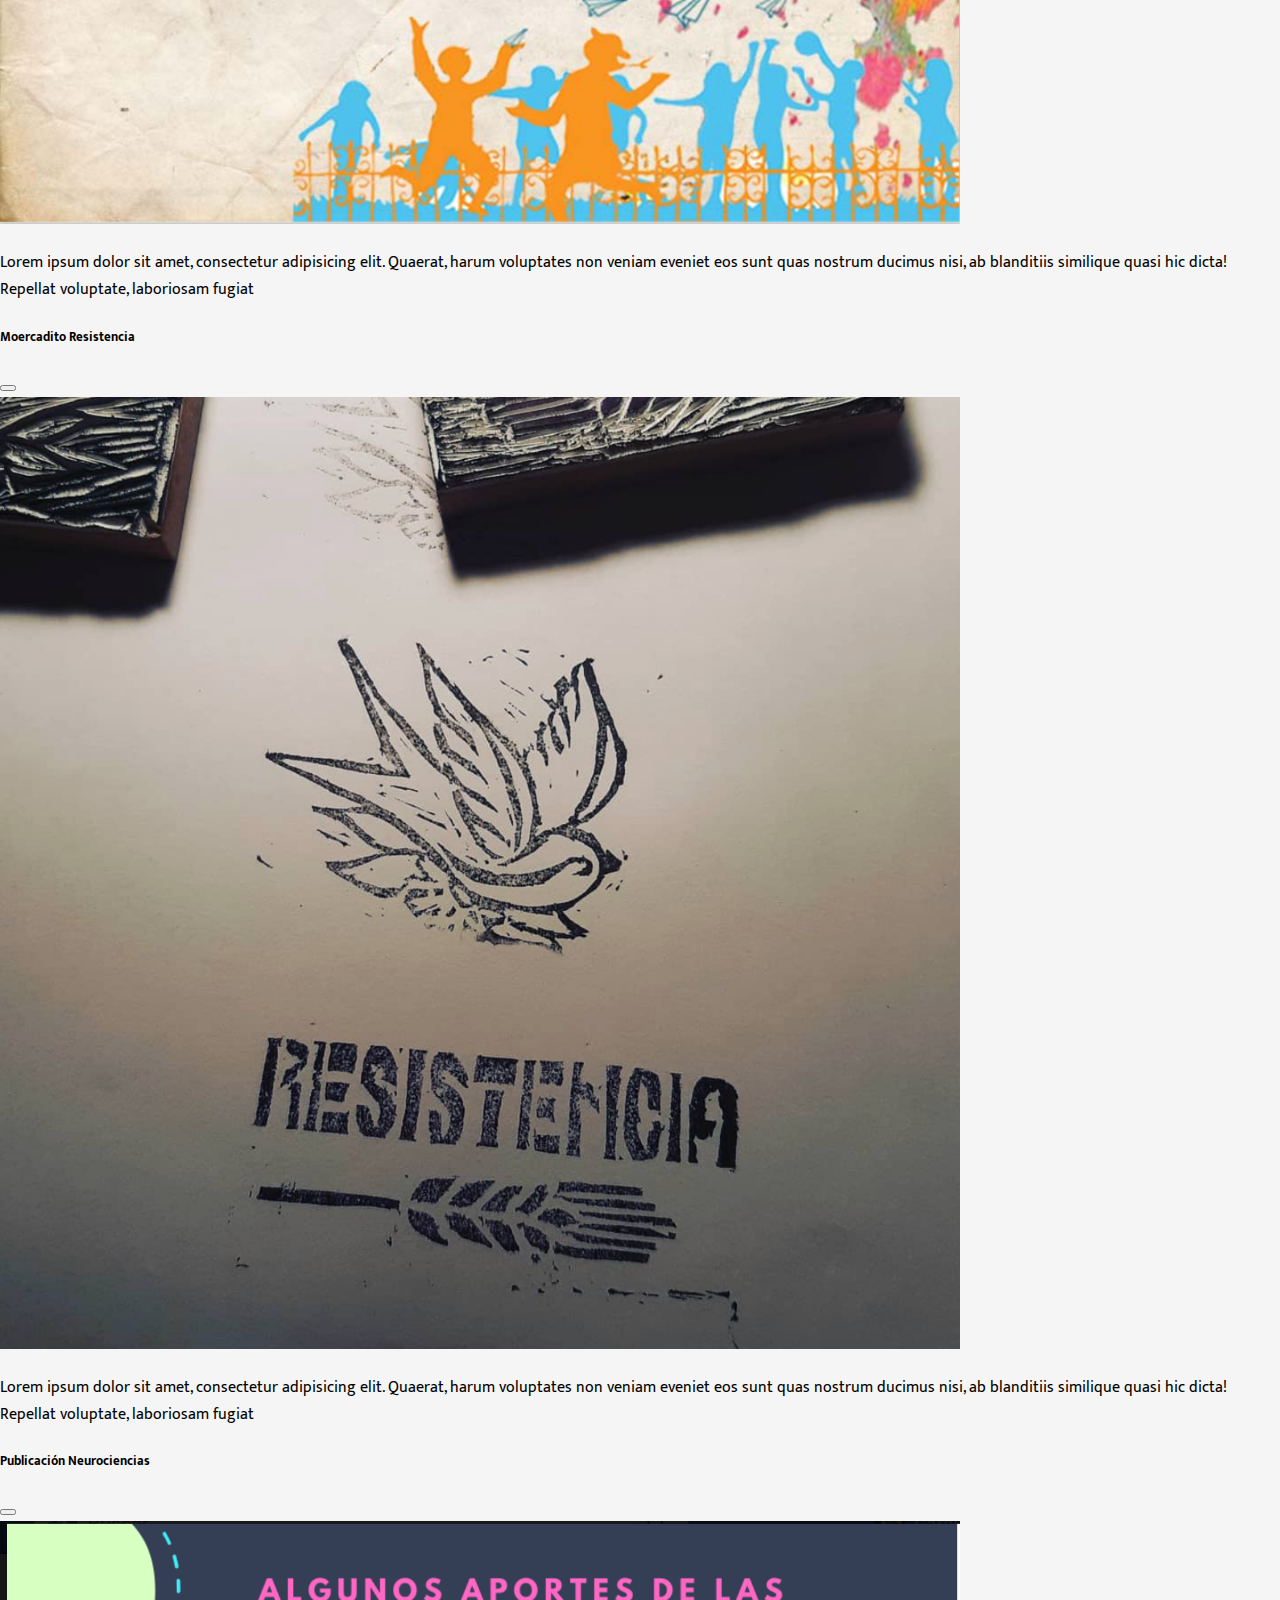
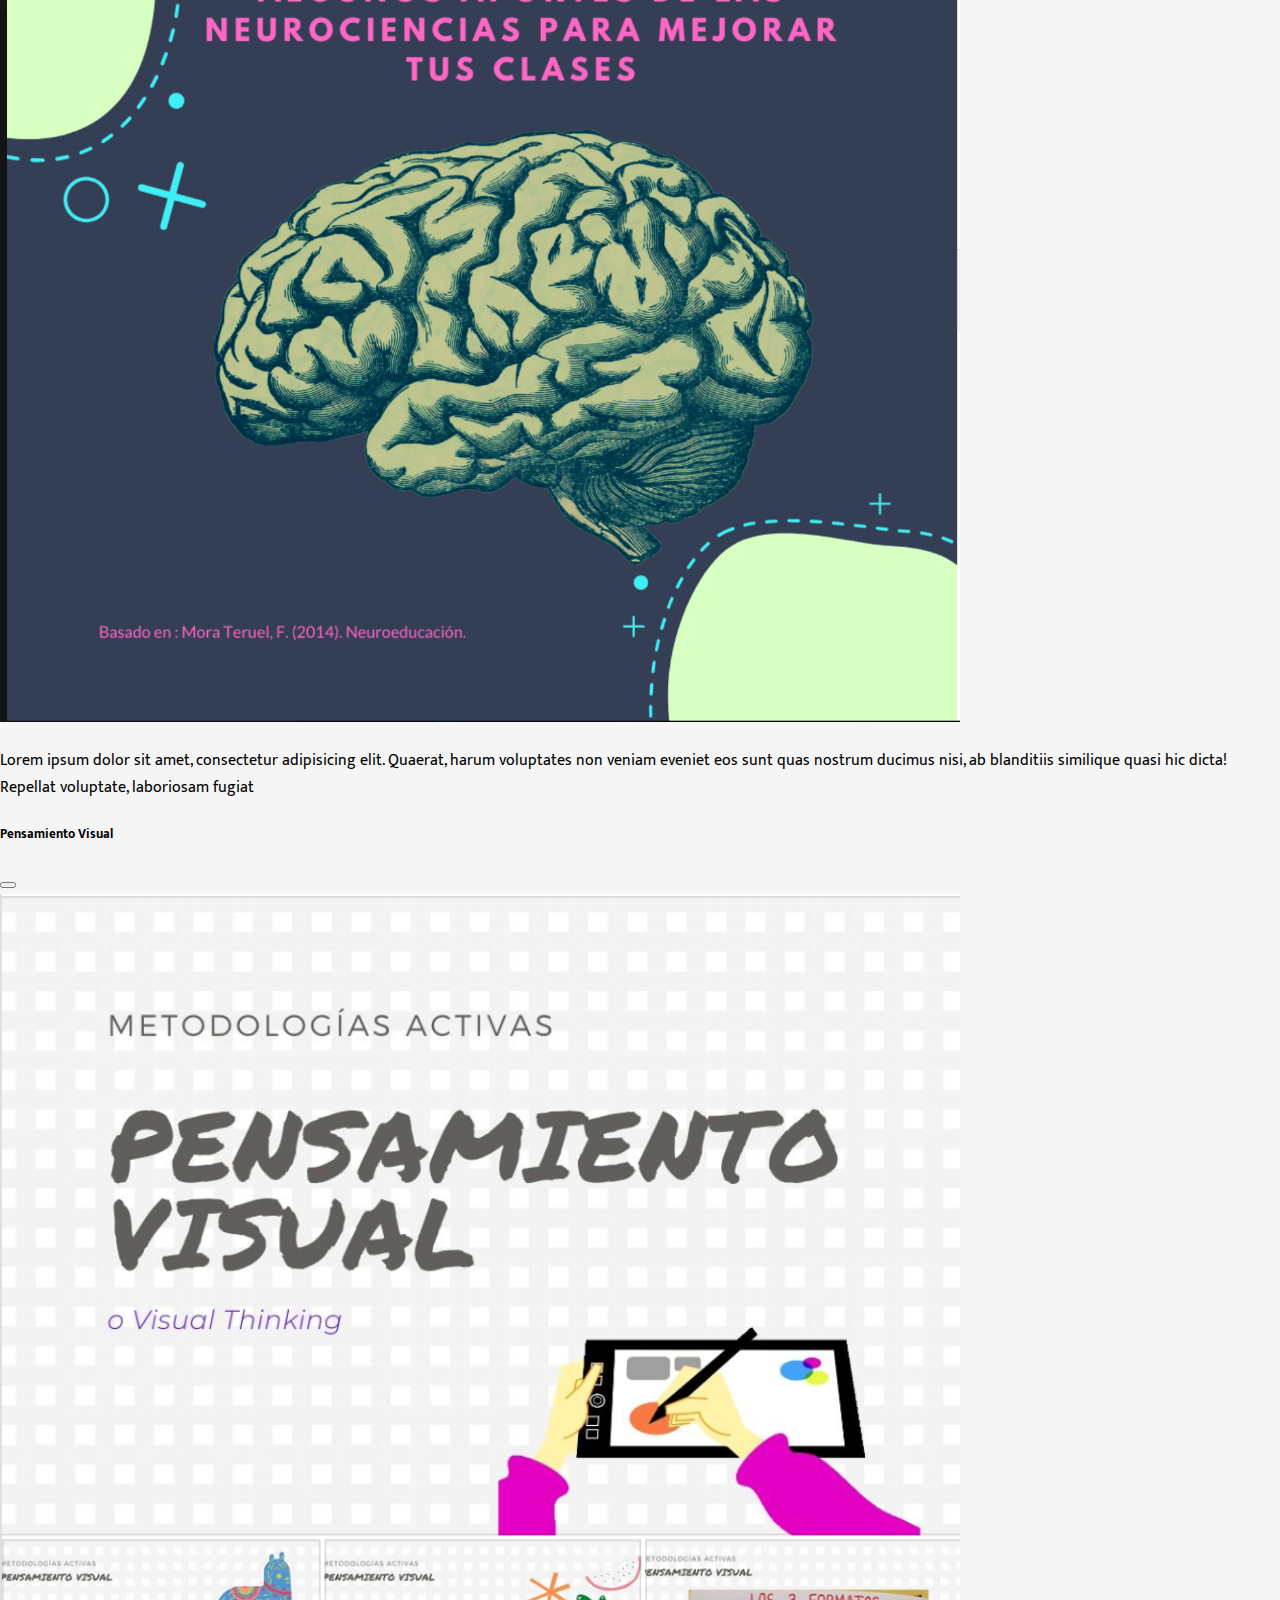
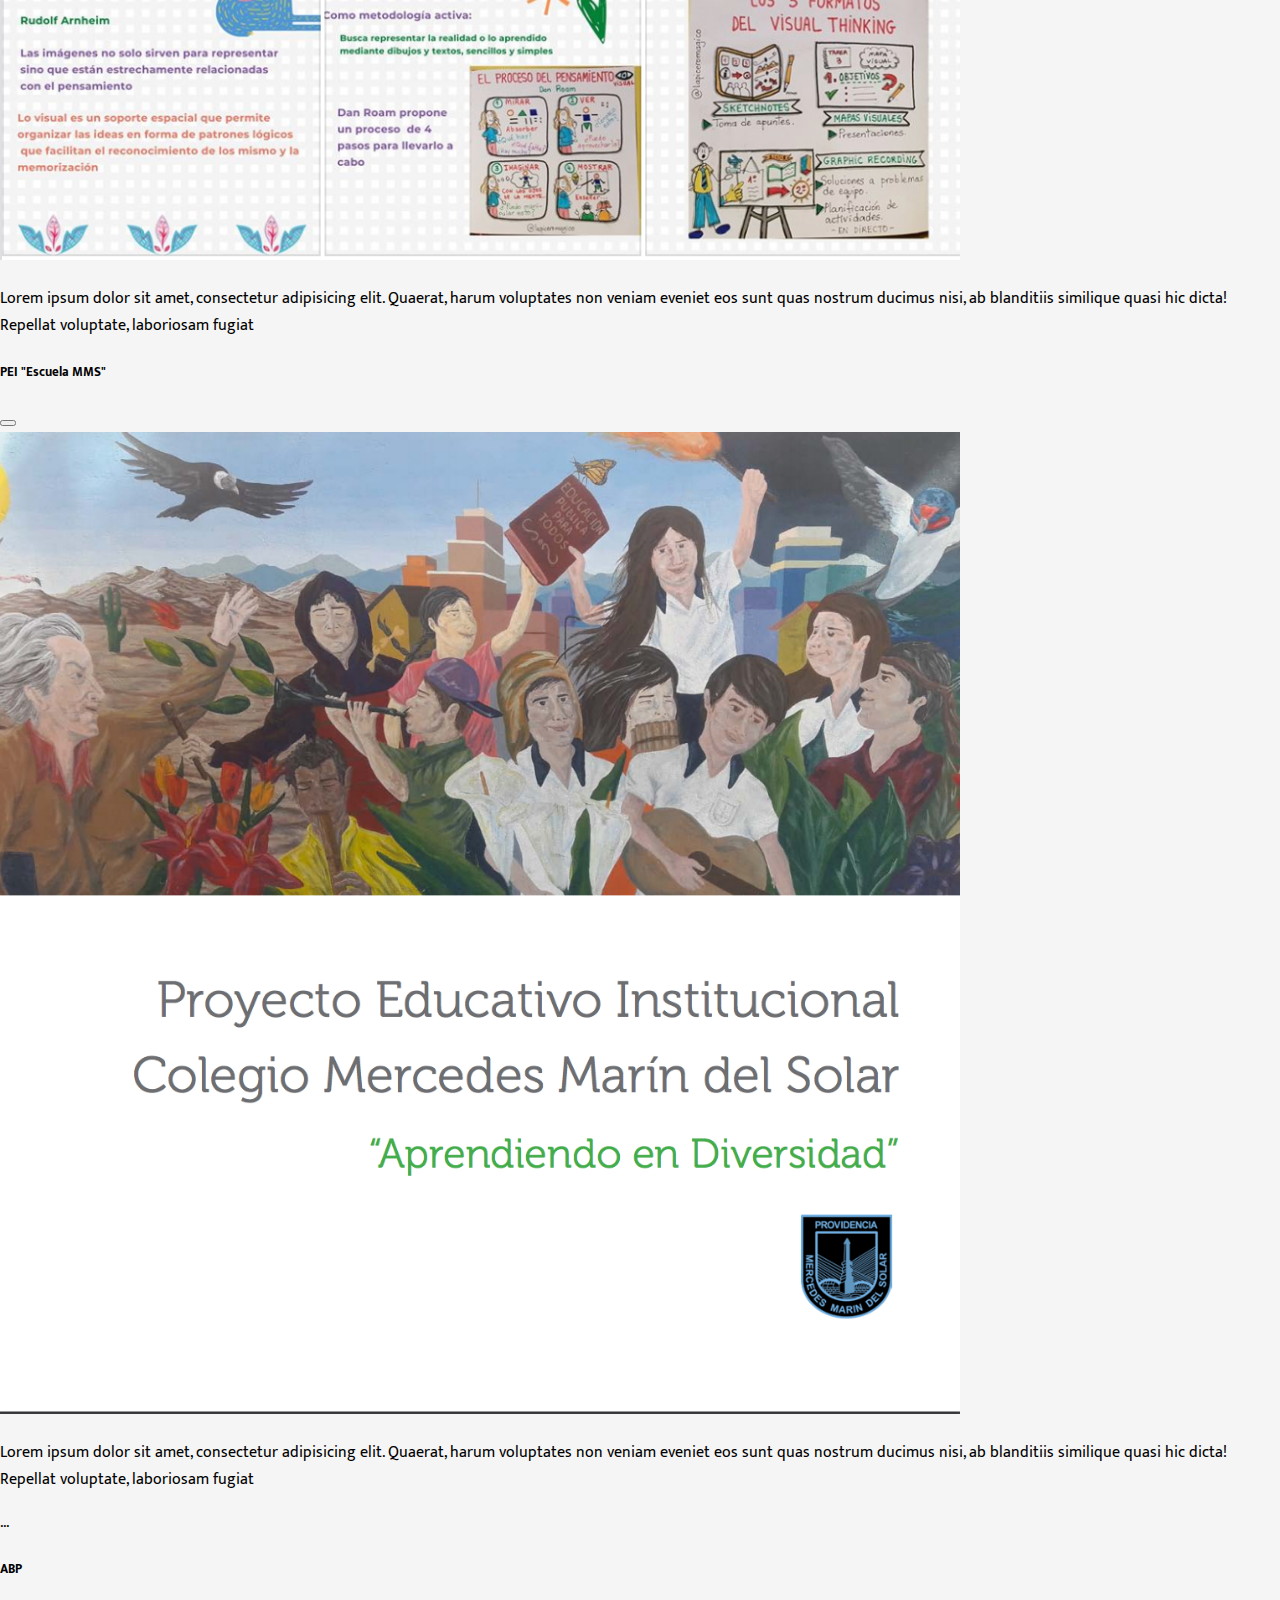
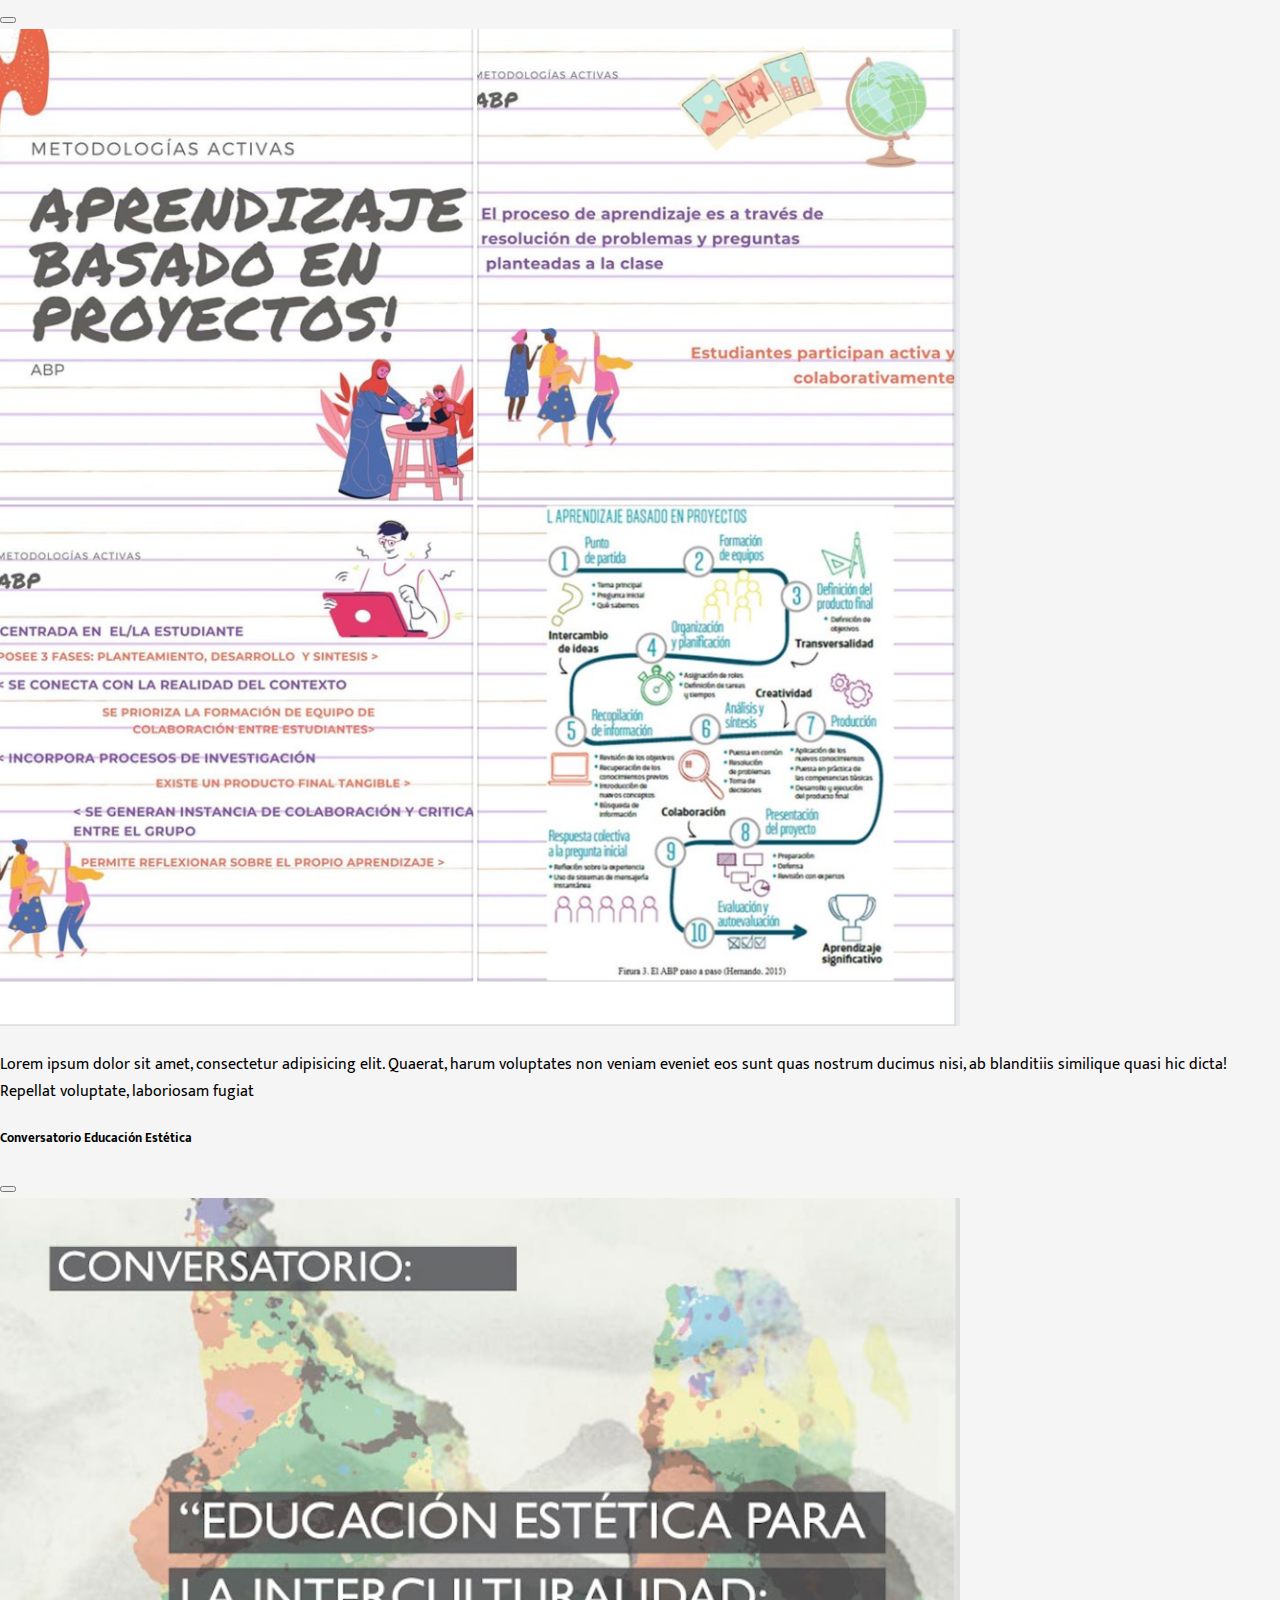
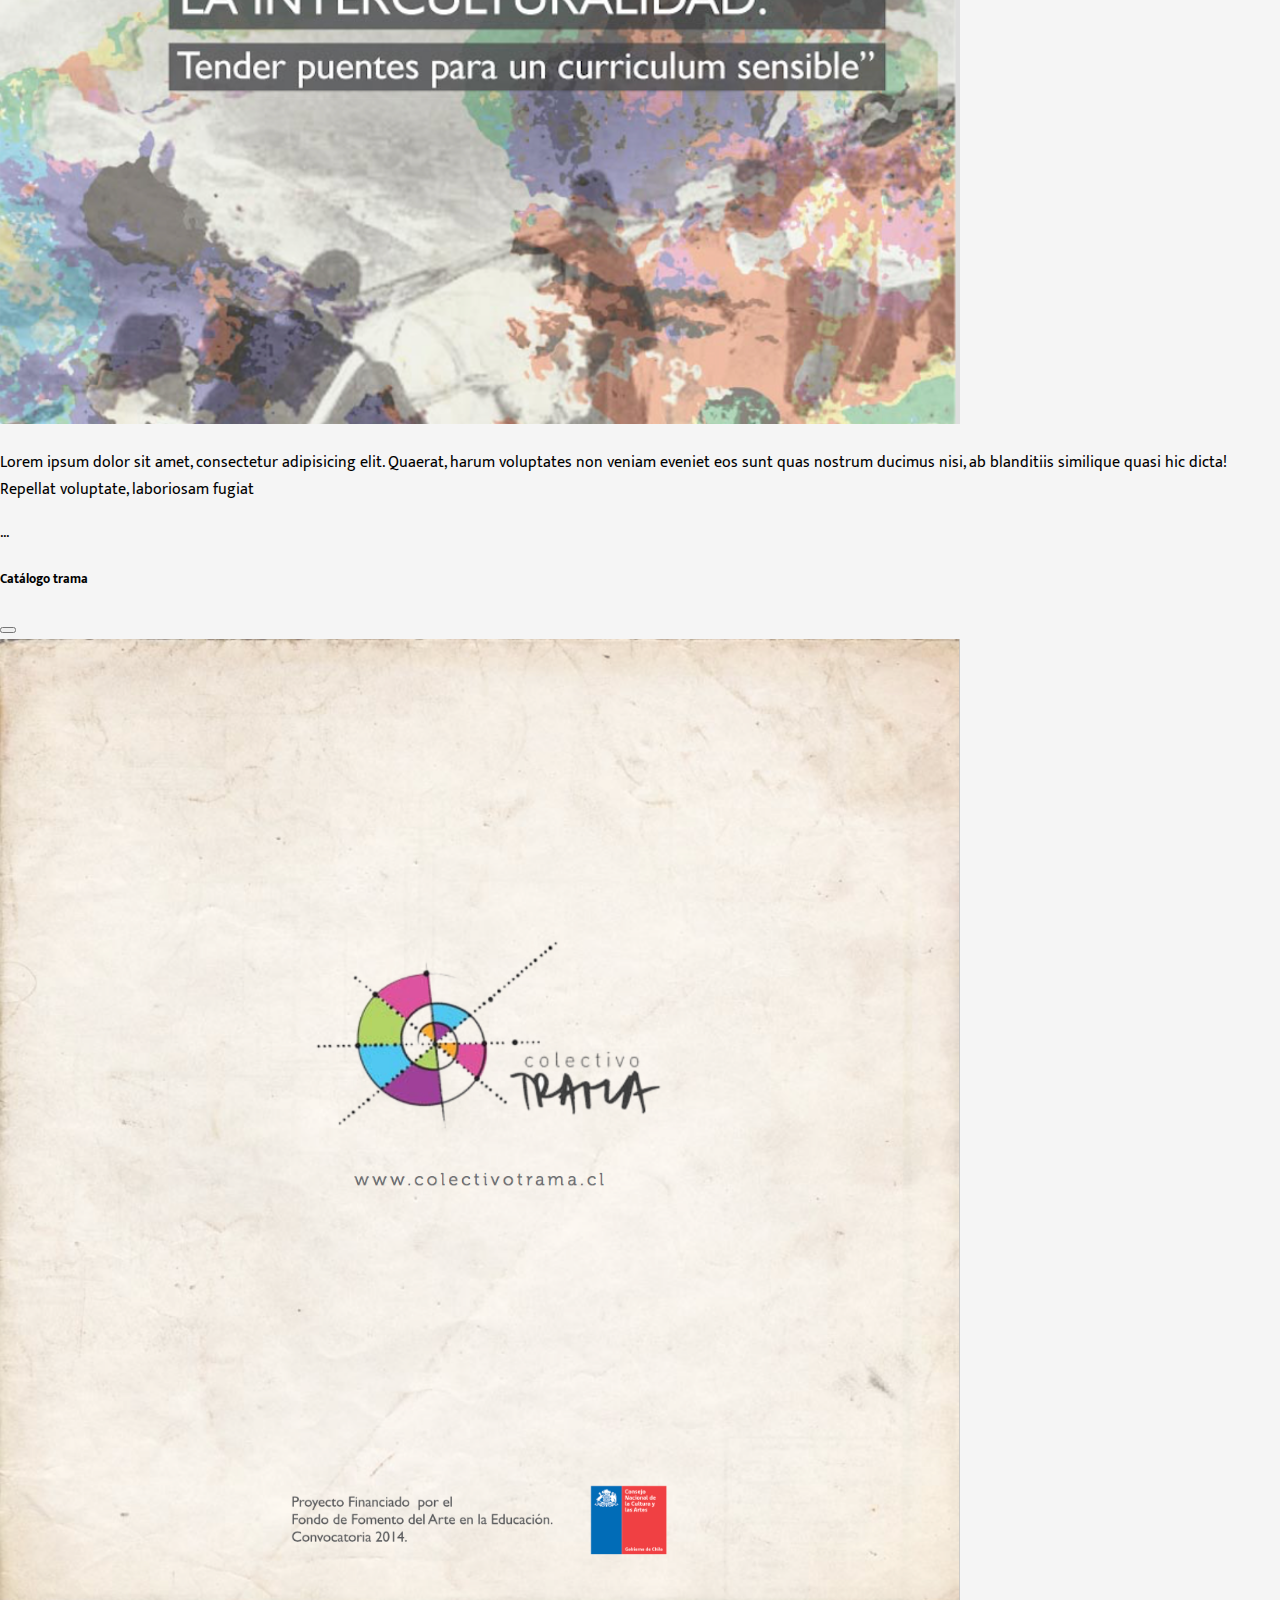
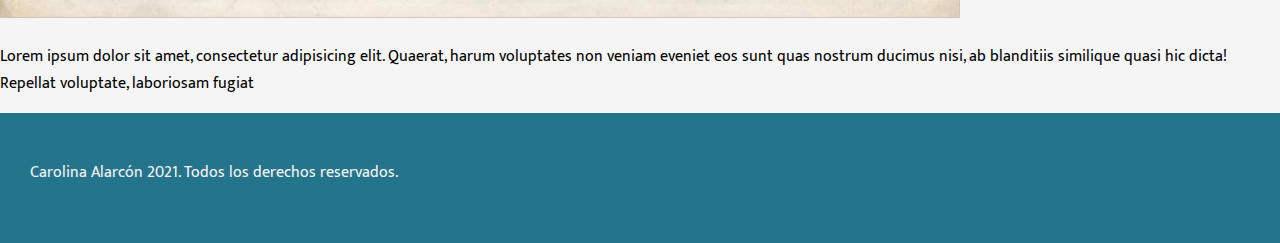
==== commit 5cda334e: "commit-index" ====
--- a/index.html
+++ b/index.html
@@ -92,27 +92,25 @@
 
             <div class="row my-2 pt-2 gy-5">
                 <div class="col-md-6">
-                    <p>Lorem ipsum dolor sit amet consectetur adipiscing elit, magnis quis enim facilisis a tincidunt
-                        libero,
-                        fames class semper et massa suscipit. Morbi etiam nulla conubia aenean a rutrum eu nisi, odio
-                        natoque fames
-                        euismod lacus condimentum quisque, luctus lacinia duis ut curabitur ac aliquam. Tincidunt sociis
-                        magnis
-                        porta nascetur elementum mauris habitant, viverra placerat natoque interdum nunc turpis,
-                        facilisi feugiat
-                        convallis dictum tristique nostra.
-                    </p>
-                    <p>Semper leo scelerisque lacinia taciti fermentum vestibulum lobortis euismod imperdiet eget netus,
-                        luctus
-                        class tempus fames eleifend proin dis dignissim et elementum. Euismod proin neque litora
-                        facilisi vivamus
-                        lacus torquent, fermentum nisl mauris sed primis accumsan aliquam ac, cras ad turpis vulputate
-                        suspendisse
-                        odio. Hendrerit placerat nunc nulla dictum ullamcorper ultrices montes quam, enim consequat
-                        porttitor dui
-                        urna at justo tempus libero, fringilla aenean porta faucibus class fusce cras potenti, facilisi
-                        ut per
-                        primis taciti malesuada pretium.</p>
+                    <p>Diseñadora en Comunicación Visual, Universidad Tecnológica Metropolitana y Docente Artes Visuales, Universidad
+                        Alberto Hurtado, con más de quince años de experiencia laboral en el ámbito del diseño gráfico y la comunicación
+                        visual y diez años en el ámbito educativo, desde la docencia y gestión. Me he desempeñado principalmente en una
+                        multiplicidad de contextos y proyecto, tanto en instituciones públicas y privadas.</p>
+                        <h4>Formación</h4>
+                        <ul>
+                            <li>Diseñadora UX/UI. Talento Digital 2020</li>
+                            <li>Diploma en Innovación y Docencia Universitaria| Universidad de Chile. 2019</li>
+                            <li>Diploma en Marketing Digital Aplicado | Universidad de Chile. 2019
+                            </li>
+                            <li>Diploma Superior en Ciencias Sociales con mención en Educación y Nuevas Tecnología | FLACSO, Argentina. 2013
+                            </li>
+                            <li>Licenciada en Educación, Profesora Artes Visuales | Universidad Alberto Hurtado, Chile. 2009 – 2011 Programa
+                                Pedagogía para Profesionales.
+                            </li>
+                            <li>Licenciada en Artes y Ciencia de la Comunicación Visual, Diseñadora en Comunicación Visual | Universidad
+                                Tecnológica Metropolitana, Chile. 2001- 2009
+                            </li>
+                        </ul>
                     <button id="cv" type="button" class="btn btn-secondary shadow p-3 mb-5 rounded" data-bs-toggle="tooltip"
                         data-bs-placement="bottom" title="Presiona para ver mi cv">Saber más</button>
 
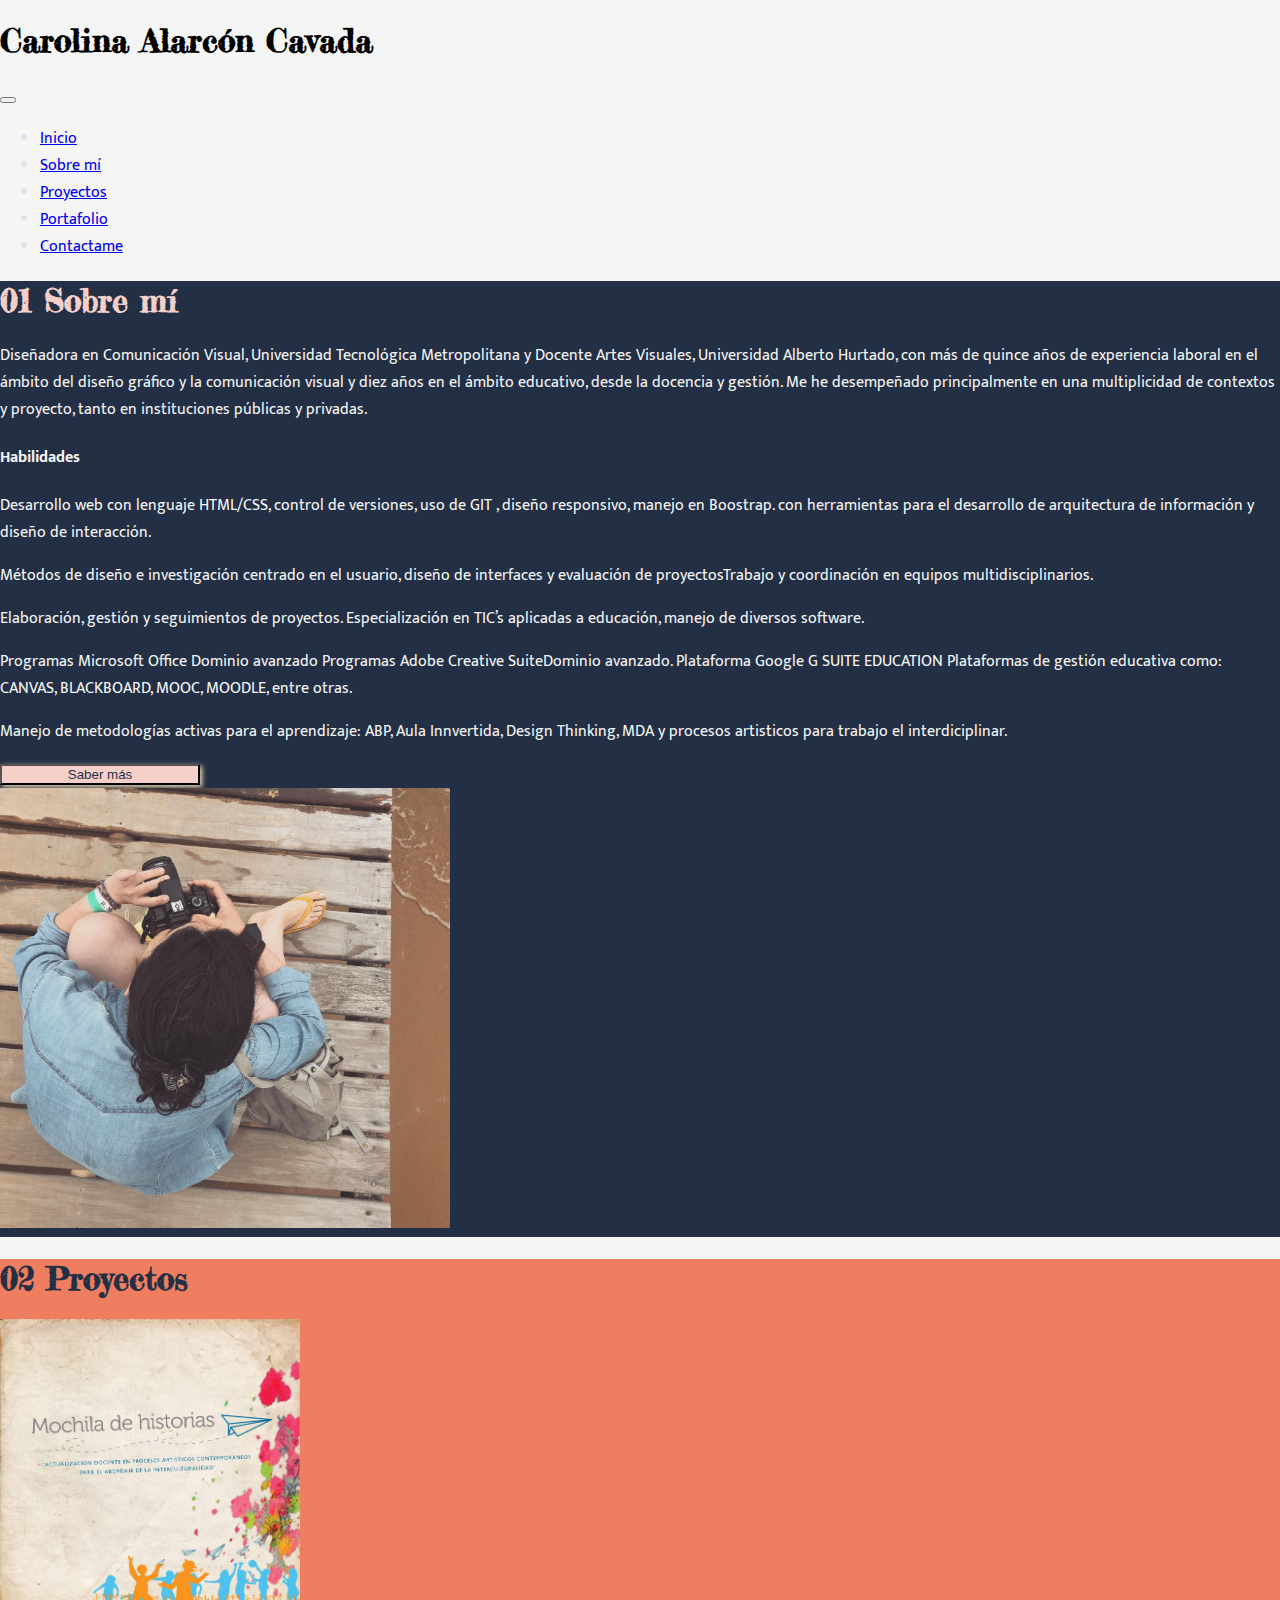
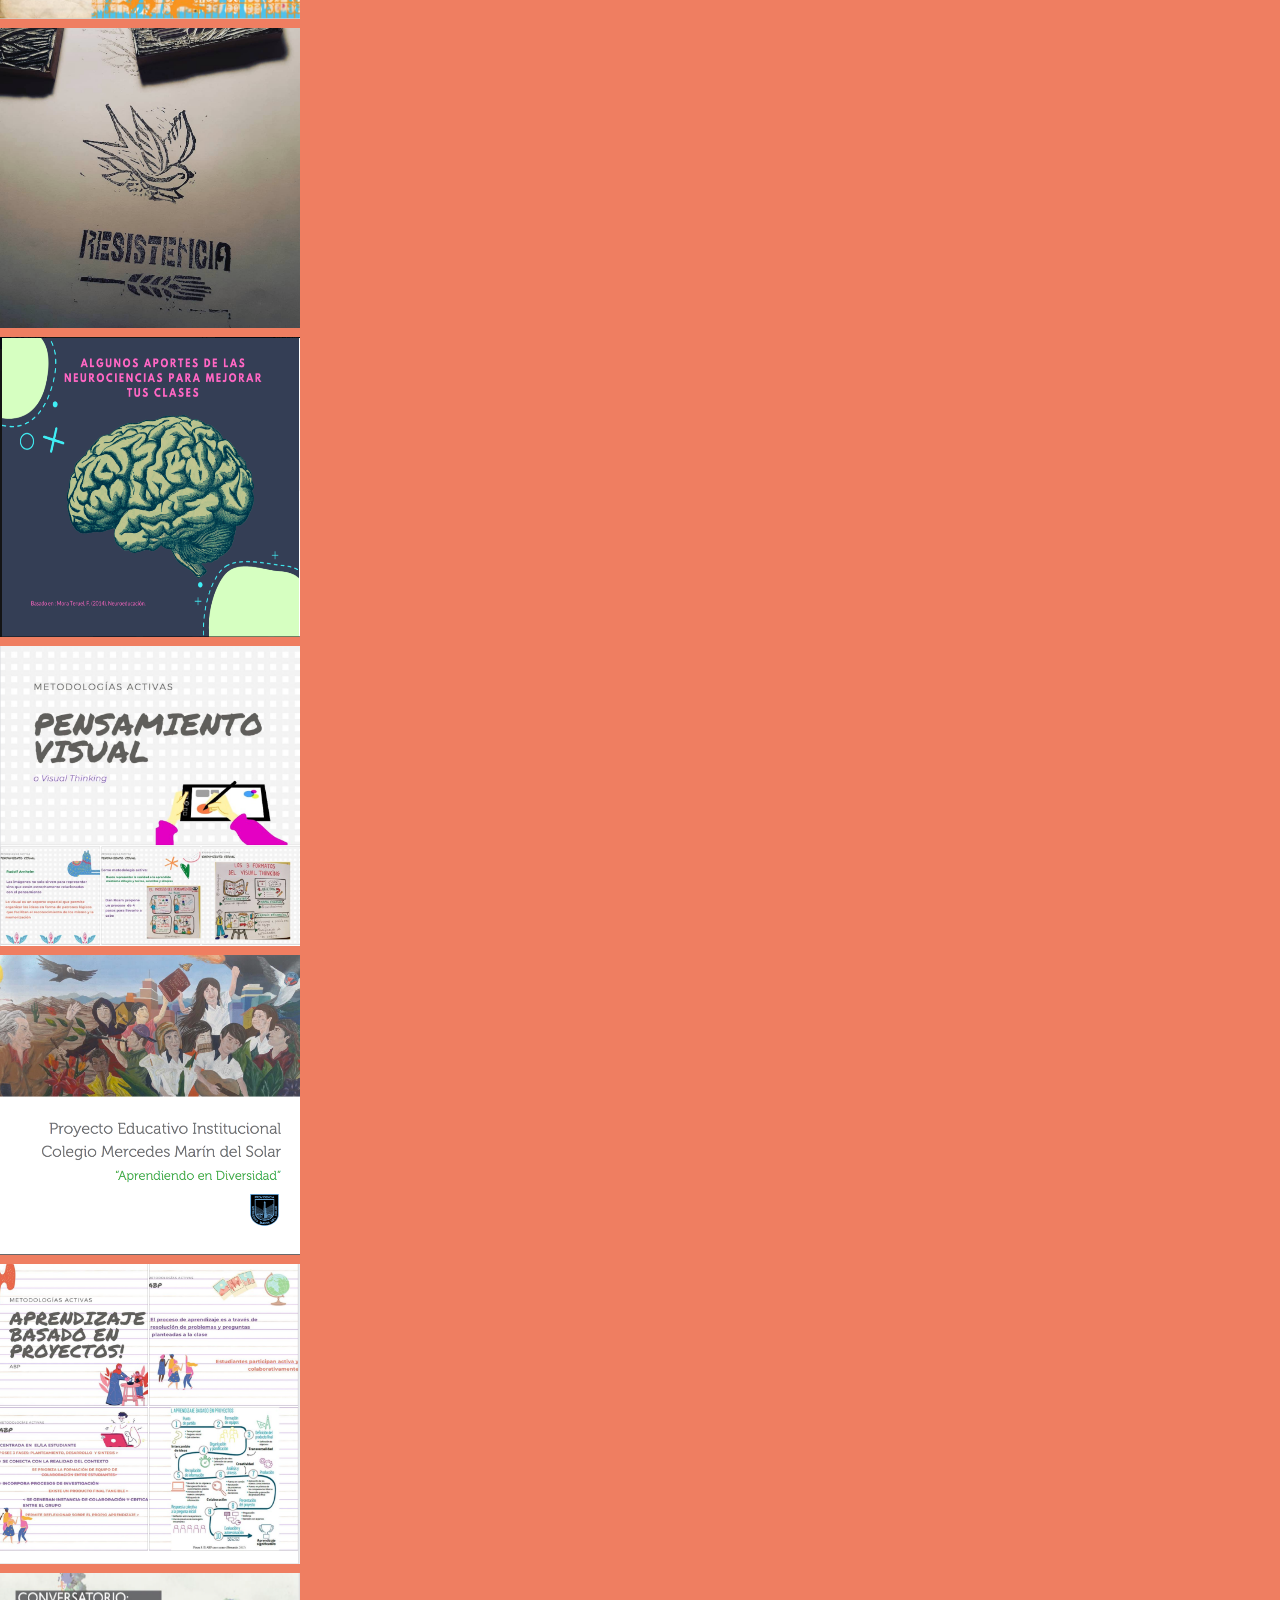
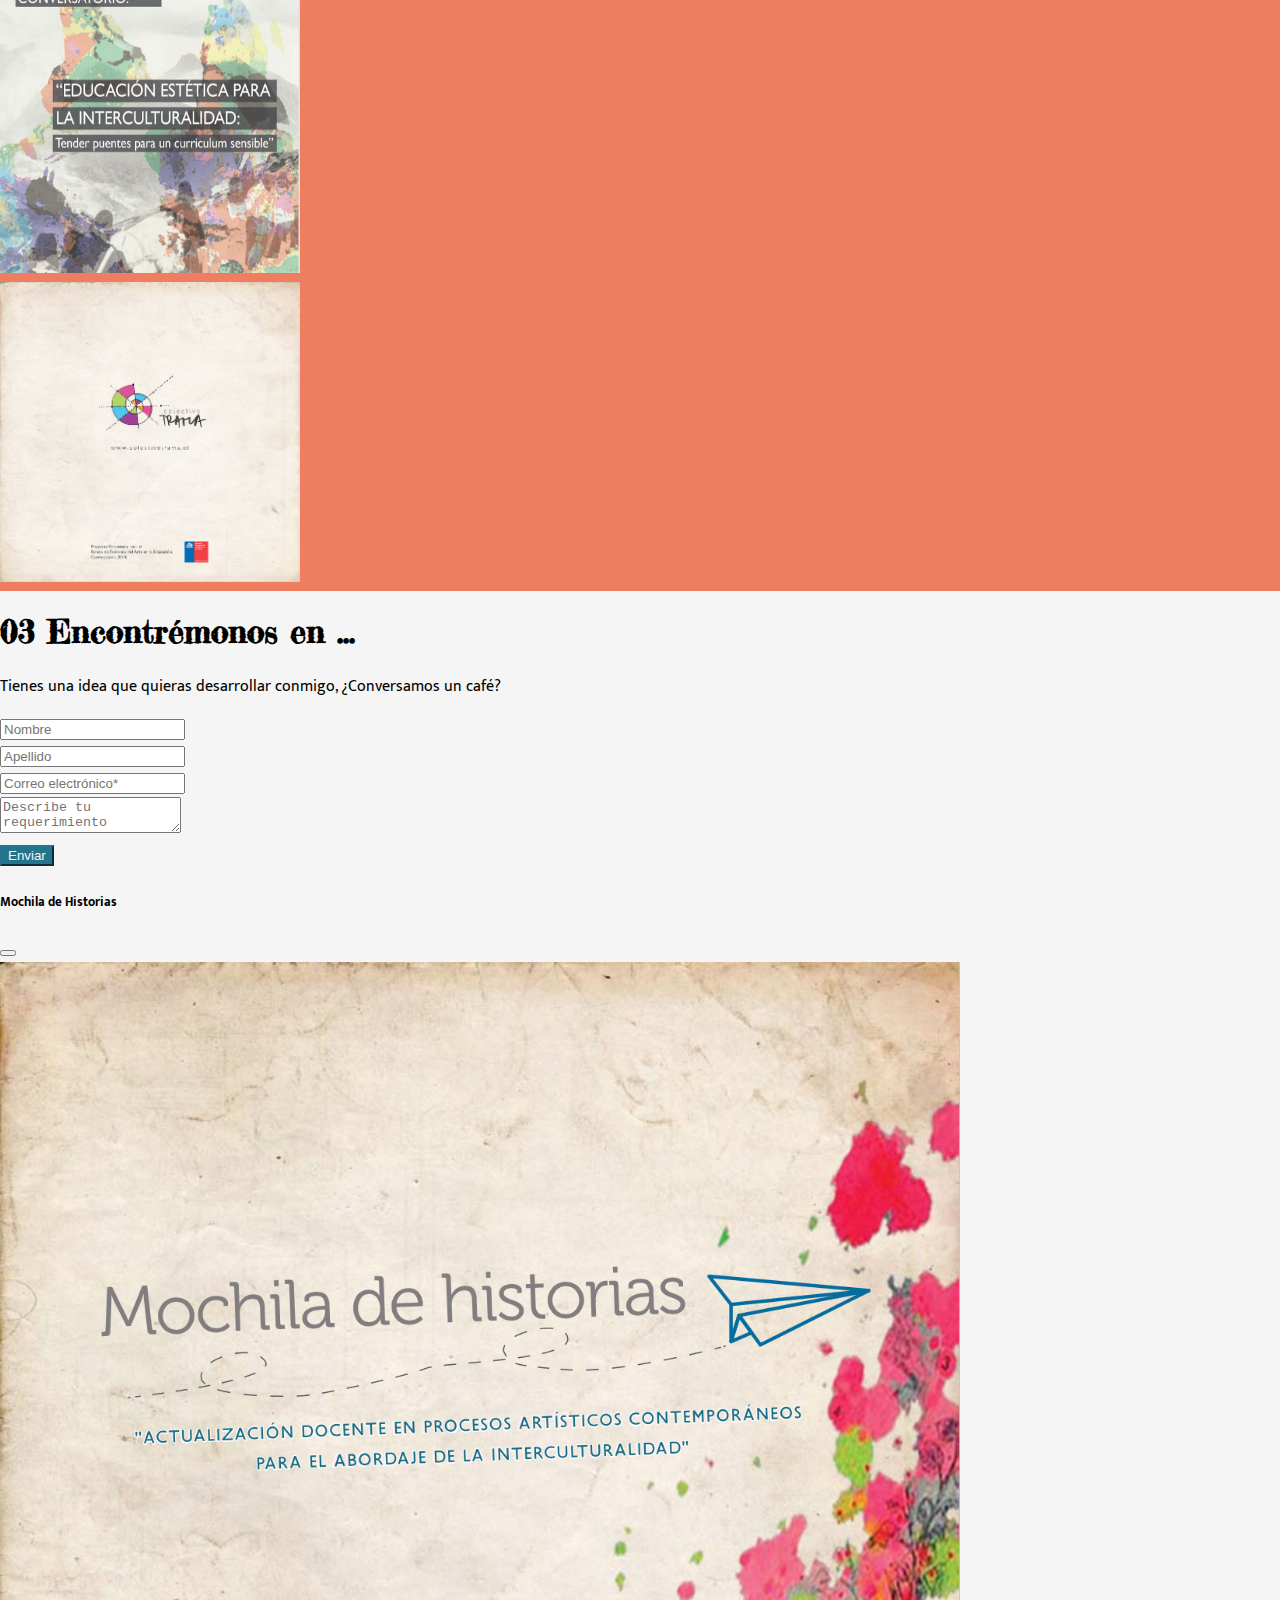
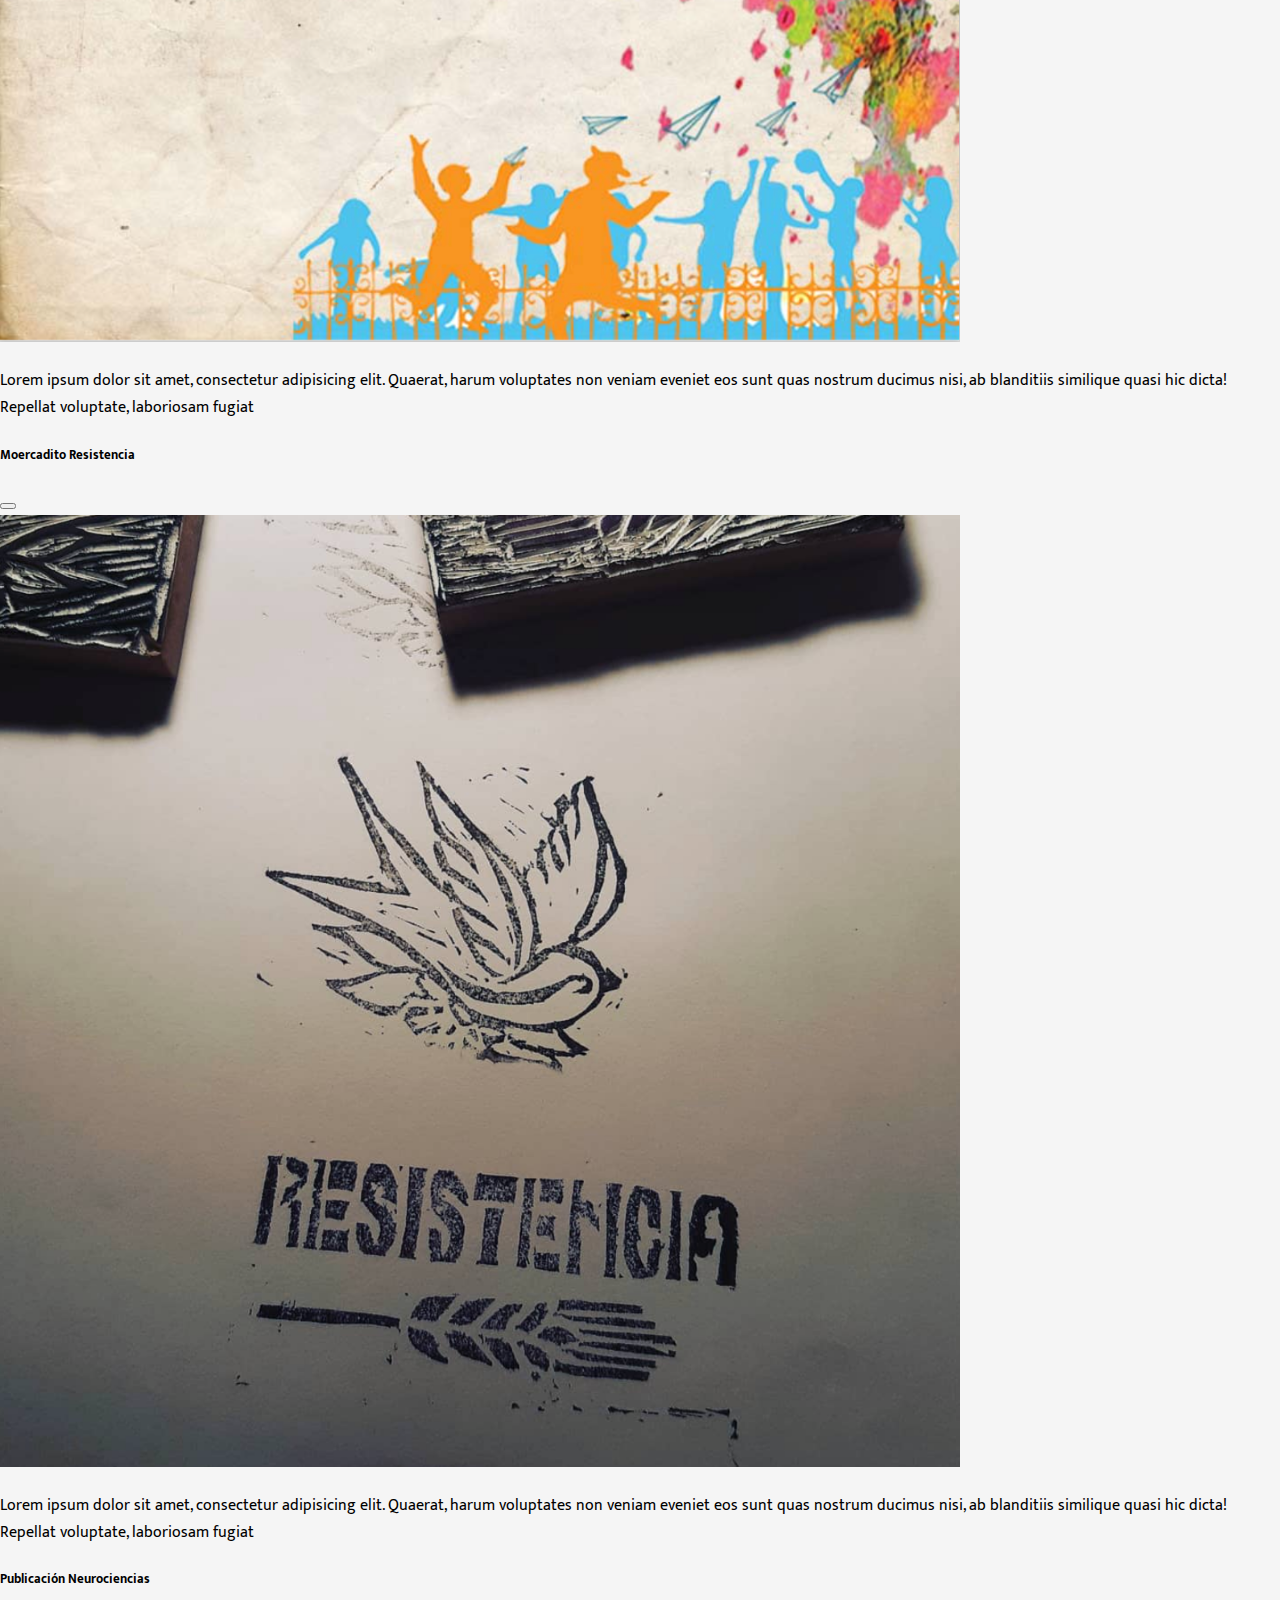
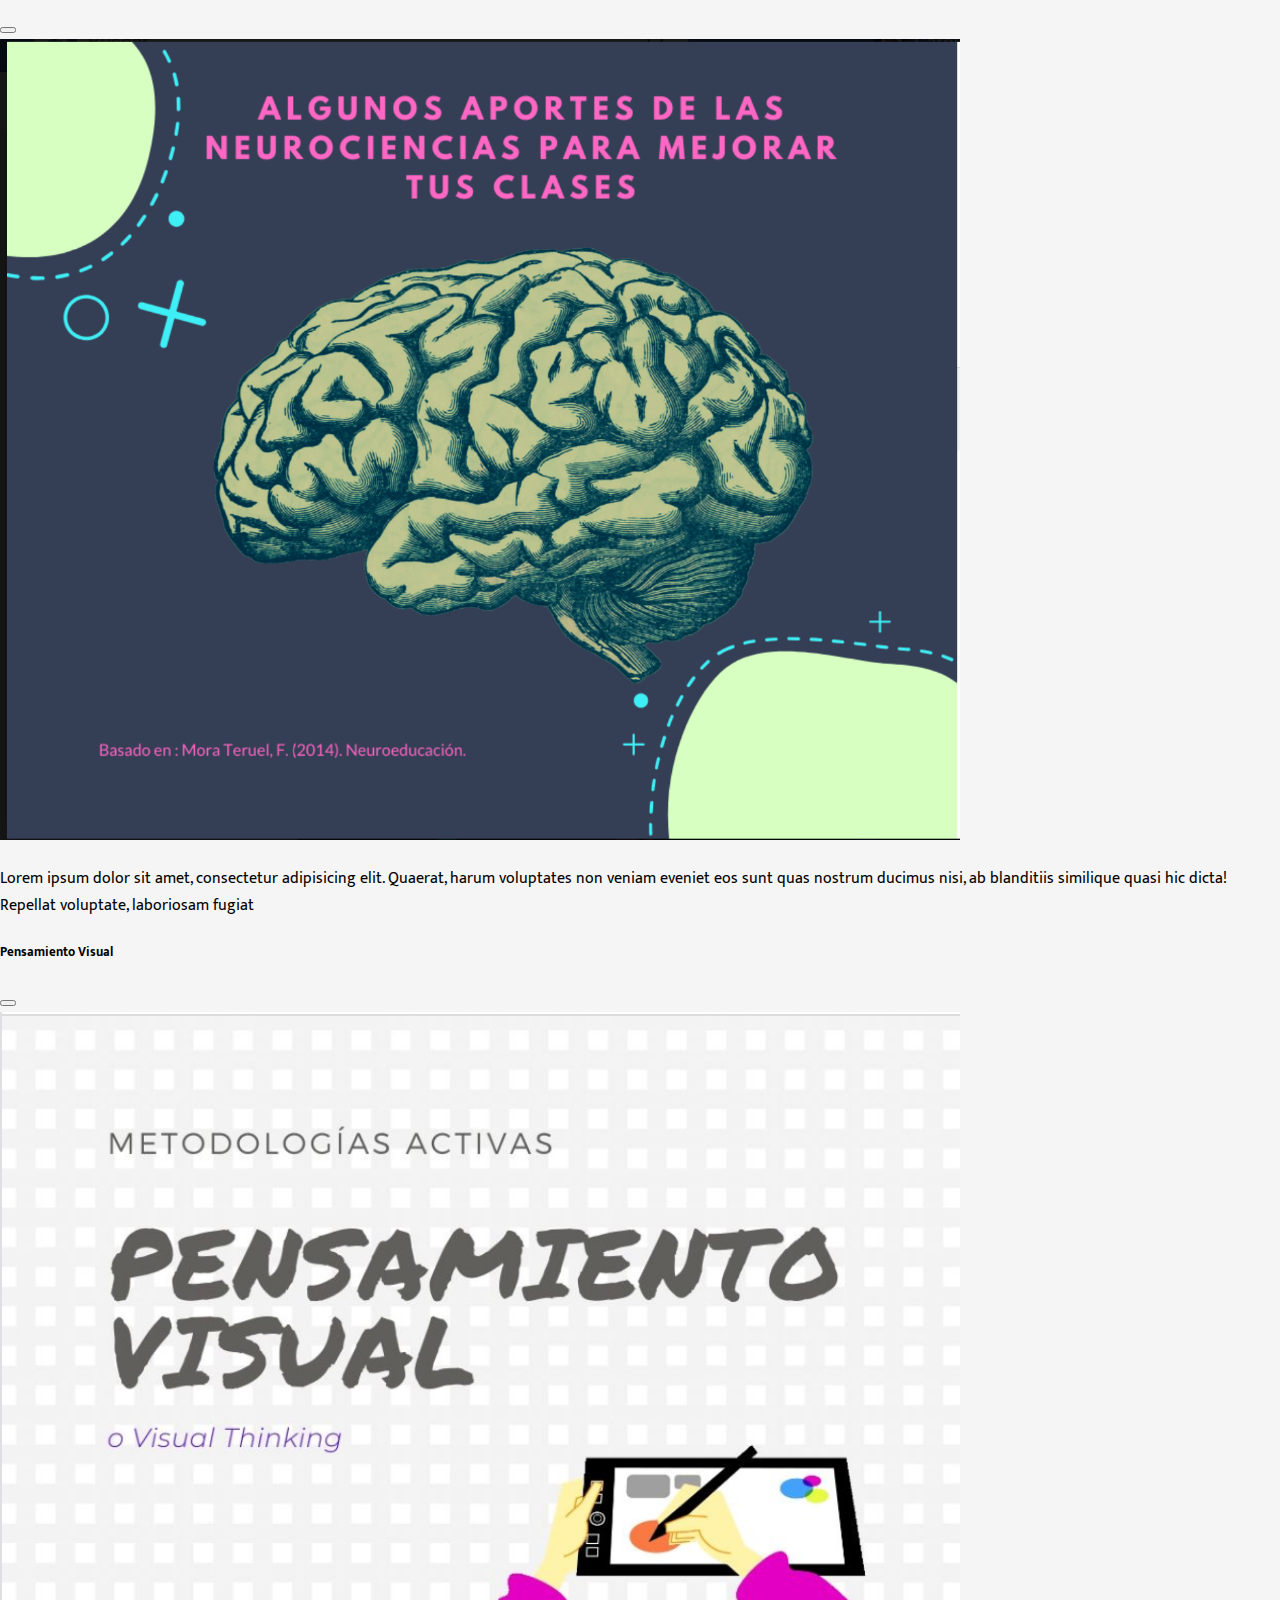
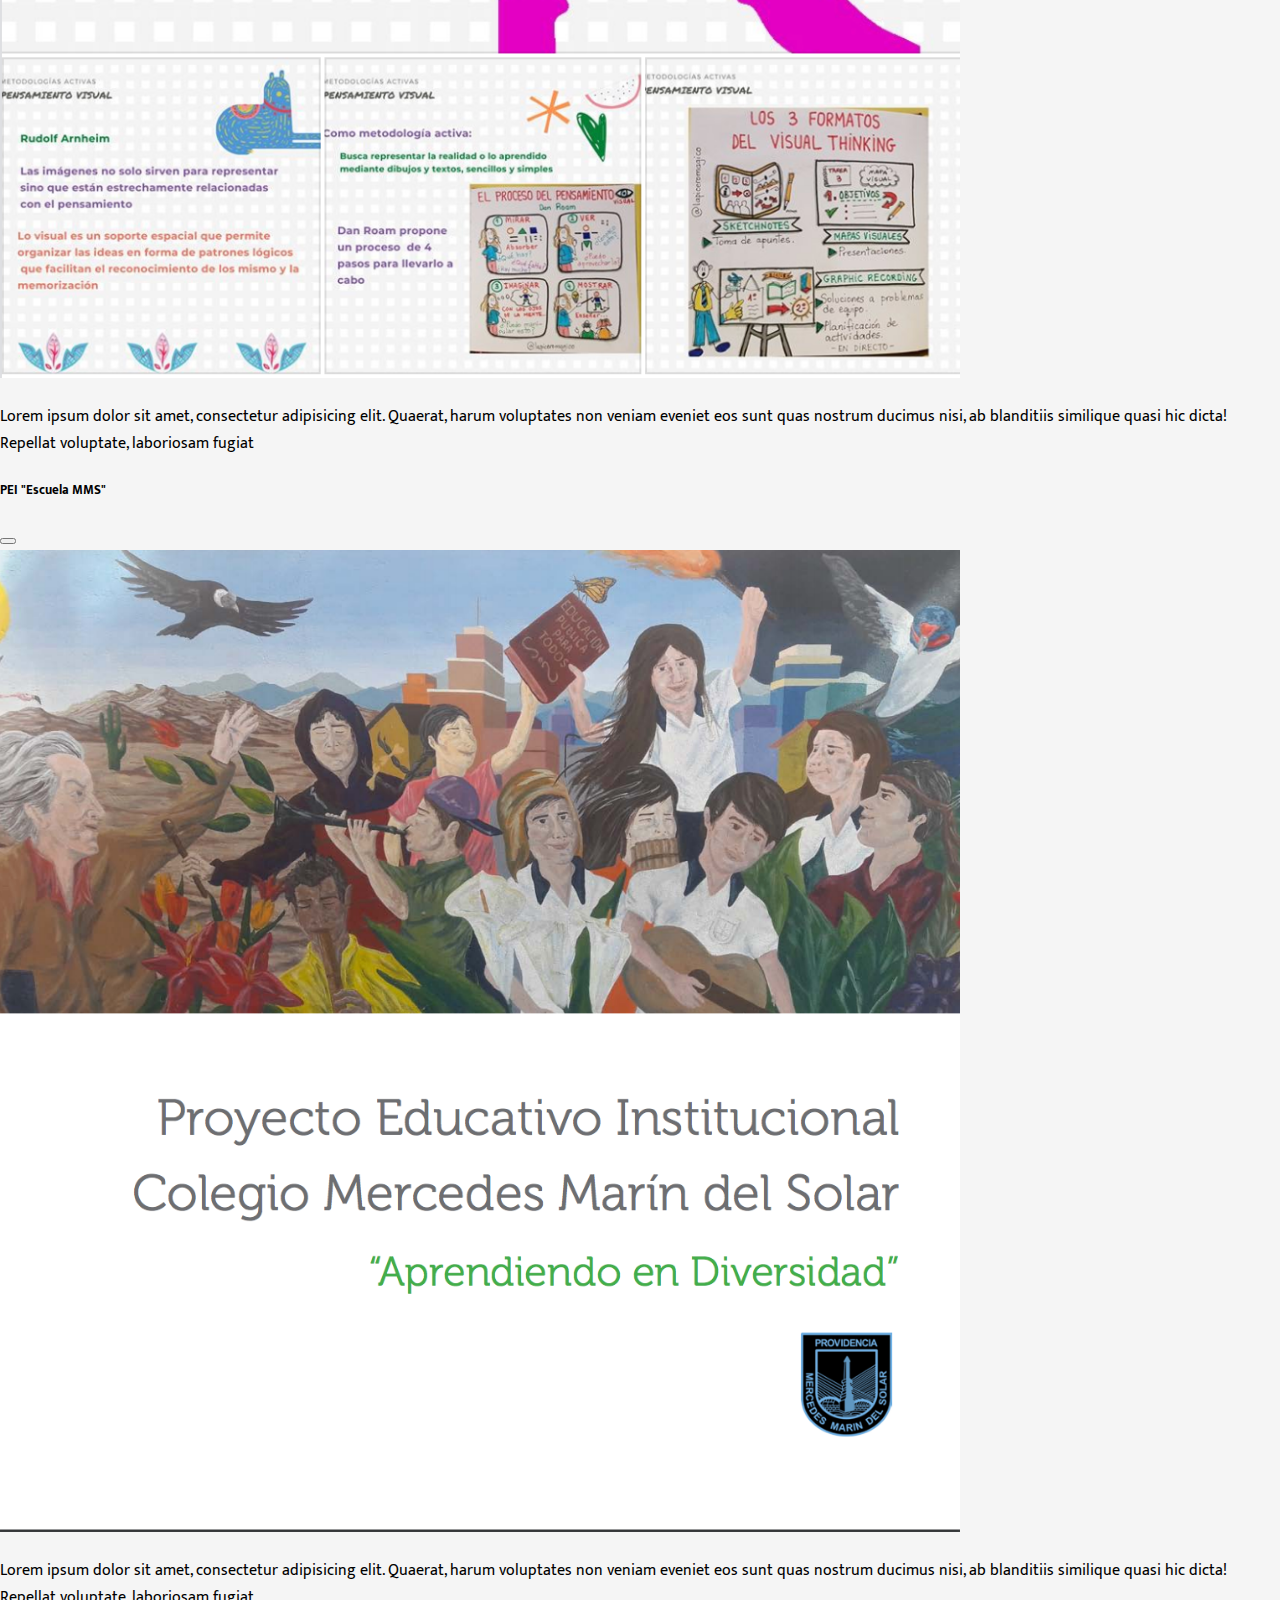
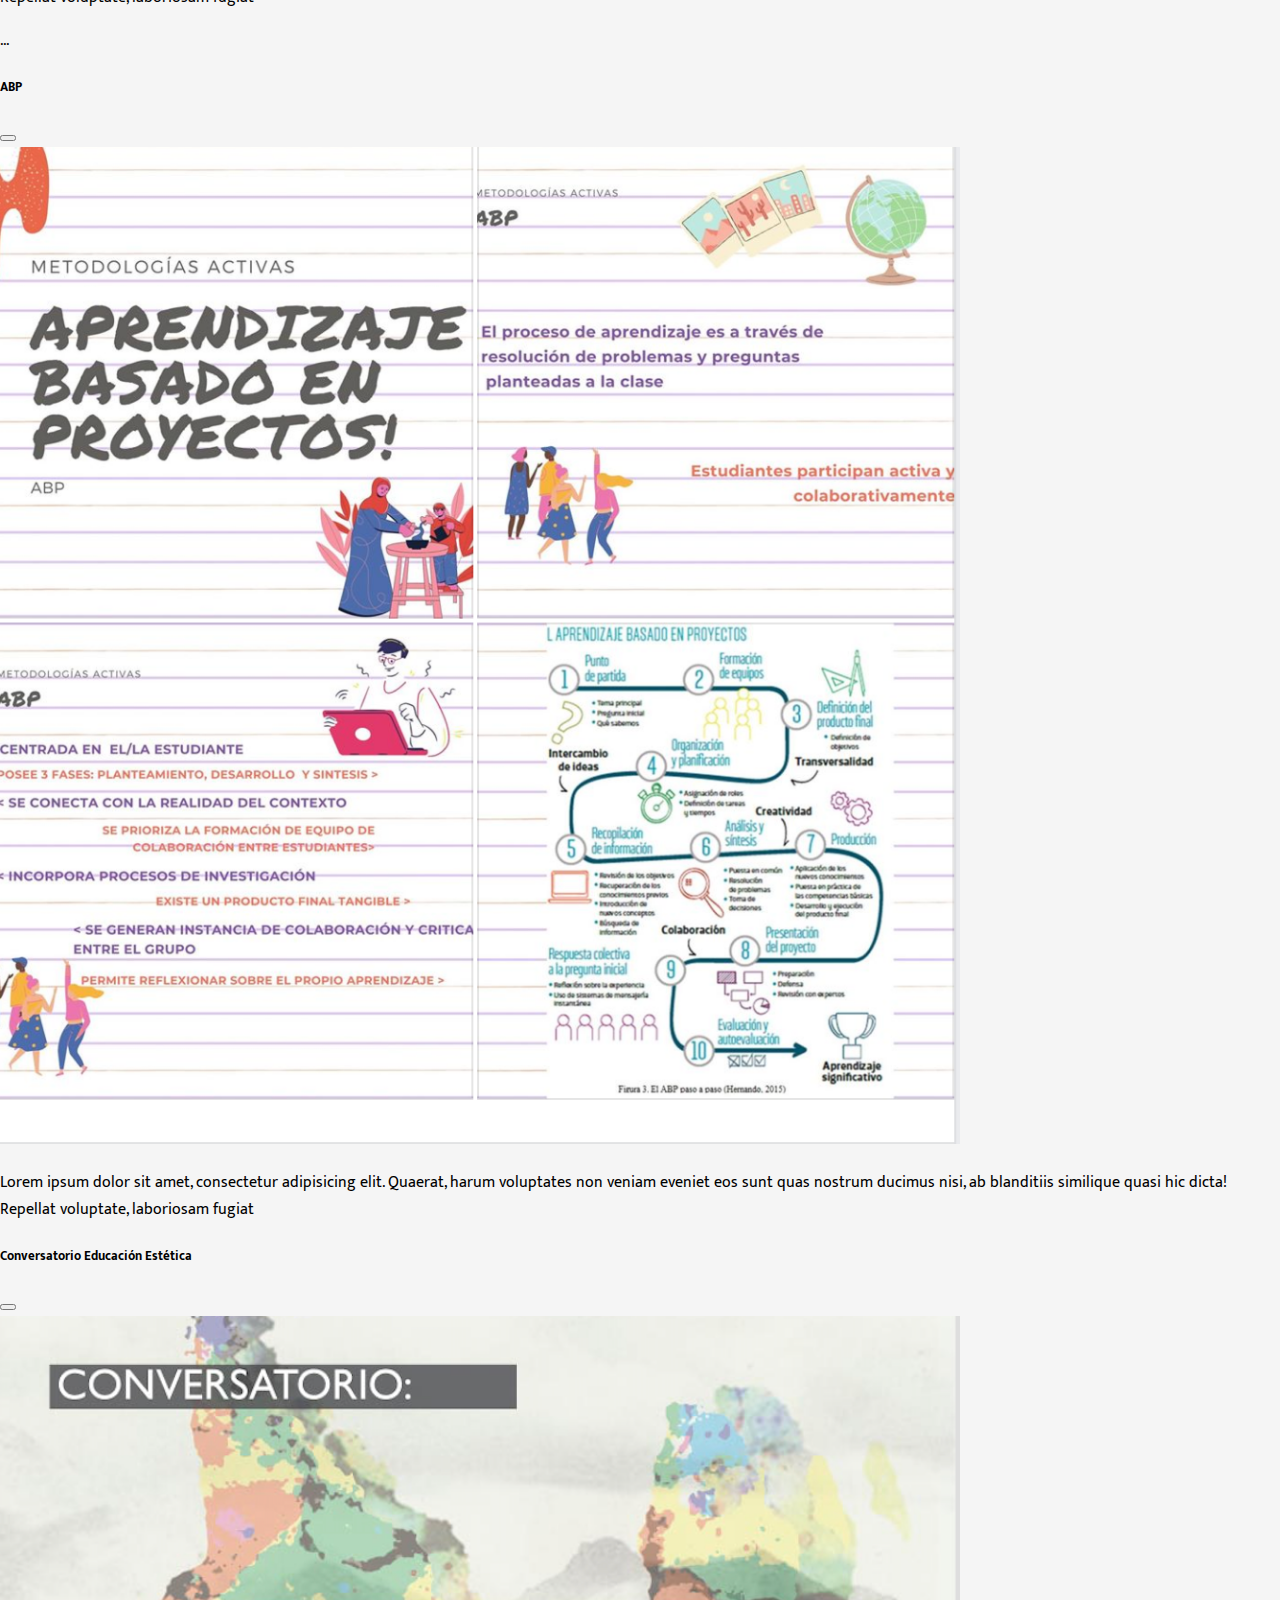
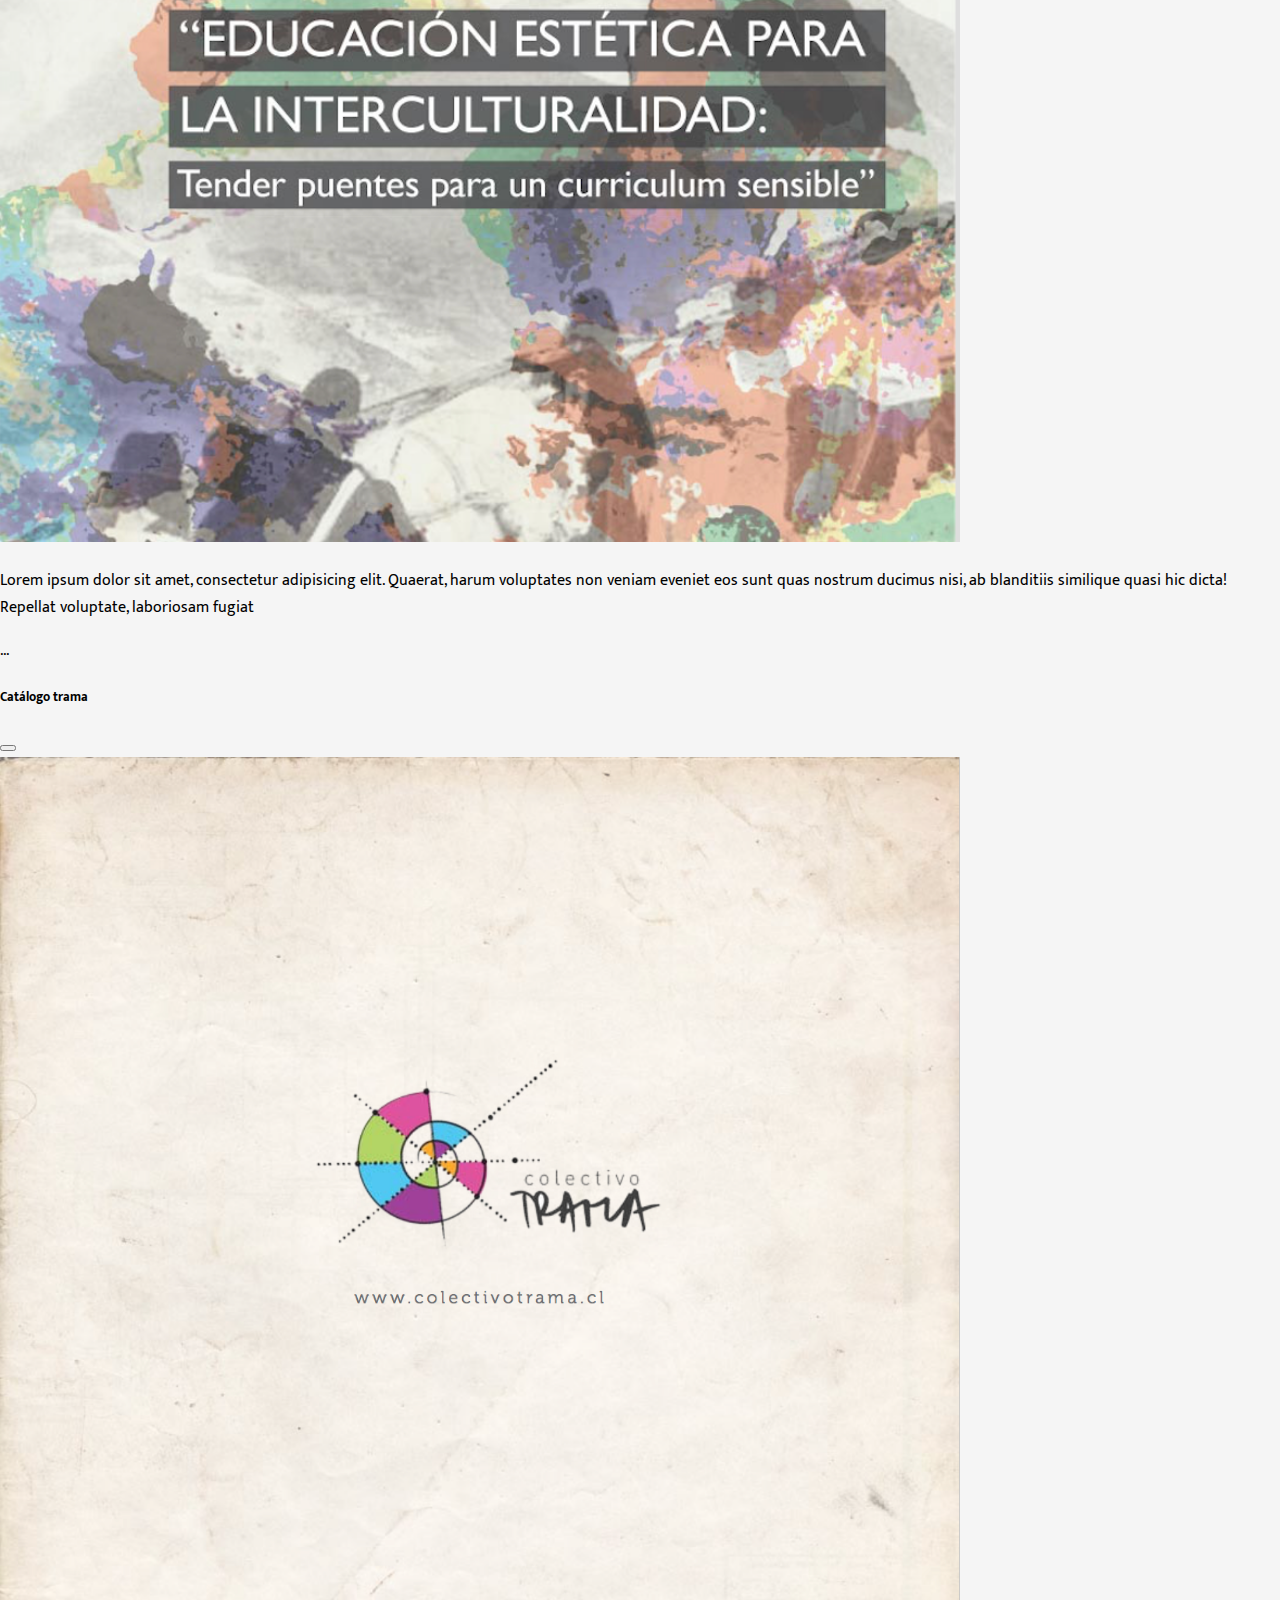
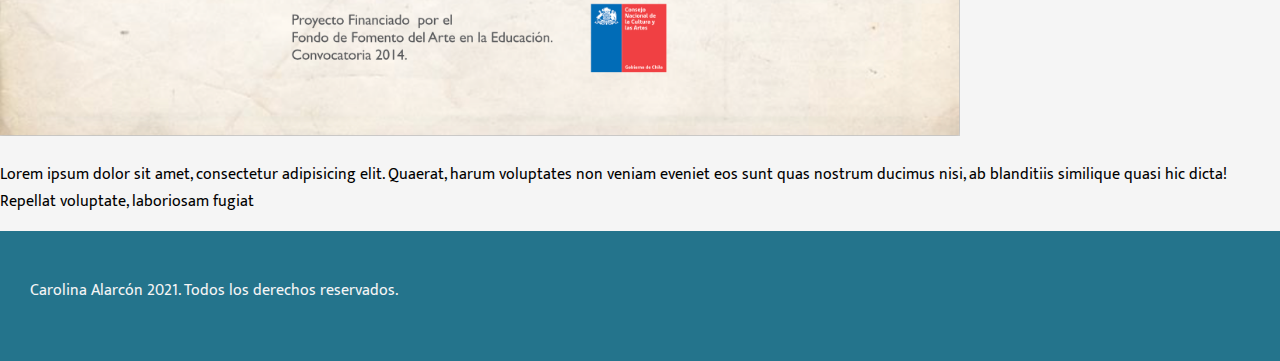
==== commit 3a846951: "repositorio" ====
--- a/index.html
+++ b/index.html
@@ -45,13 +45,16 @@
                 <div class="collapse navbar-collapse mx-auto" id="navbarNav">
                     <ul class="navbar-nav mx-auto">
                         <li class="nav-item">
-                            <a class="nav-link active" href="#Inicio">Inicio</a>
+                            <a class="nav-link active" href="./index.html">Inicio</a>
                         </li>
                         <li class="nav-item">
-                            <a class="nav-link" href="./soy.html">Sobre mí</a>
+                            <a class="nav-link active" href="./soy.html">Sobre mí</a>
                         </li>
                         <li class="nav-item">
-                            <a class="nav-link" href="#Trabajos">Trabajos</a>
+                            <a class="nav-link" href="#Trabajos">Proyectos</a>
+                        </li>
+                        <li class="nav-item">
+                            <a class="nav-link" href="portafolio.html">Portafolio</a>
                         </li>
                         <li class="nav-item">
                             <a class="nav-link" href="#Contacto">Contactame</a>
@@ -96,21 +99,22 @@
                         Alberto Hurtado, con más de quince años de experiencia laboral en el ámbito del diseño gráfico y la comunicación
                         visual y diez años en el ámbito educativo, desde la docencia y gestión. Me he desempeñado principalmente en una
                         multiplicidad de contextos y proyecto, tanto en instituciones públicas y privadas.</p>
-                        <h4>Formación</h4>
-                        <ul>
-                            <li>Diseñadora UX/UI. Talento Digital 2020</li>
-                            <li>Diploma en Innovación y Docencia Universitaria| Universidad de Chile. 2019</li>
-                            <li>Diploma en Marketing Digital Aplicado | Universidad de Chile. 2019
-                            </li>
-                            <li>Diploma Superior en Ciencias Sociales con mención en Educación y Nuevas Tecnología | FLACSO, Argentina. 2013
-                            </li>
-                            <li>Licenciada en Educación, Profesora Artes Visuales | Universidad Alberto Hurtado, Chile. 2009 – 2011 Programa
-                                Pedagogía para Profesionales.
-                            </li>
-                            <li>Licenciada en Artes y Ciencia de la Comunicación Visual, Diseñadora en Comunicación Visual | Universidad
-                                Tecnológica Metropolitana, Chile. 2001- 2009
-                            </li>
-                        </ul>
+                        <h4>Habilidades</h4>
+                        <p>Desarrollo web con lenguaje HTML/CSS, control de versiones, uso de GIT , diseño responsivo, manejo en Boostrap.
+                            con herramientas para el desarrollo de arquitectura de información y diseño de interacción.</p>
+                        <p>Métodos de diseño e investigación centrado en el usuario, diseño de interfaces y evaluación de proyectosTrabajo y
+                            coordinación
+                            en equipos multidisciplinarios.</p>
+                        <p> Elaboración, gestión y seguimientos de proyectos. Especialización en TIC’s
+                            aplicadas a educación, manejo de diversos software.</p>
+                        <p>Programas Microsoft Office Dominio avanzado
+                            Programas Adobe Creative SuiteDominio avanzado.
+                            Plataforma Google G SUITE EDUCATION
+                            Plataformas de gestión educativa como: CANVAS, BLACKBOARD, MOOC, MOODLE, entre otras.</p>
+                        <p>Manejo de metodologías activas para el aprendizaje: ABP, Aula Innvertida, Design Thinking, MDA y procesos
+                            artisticos para trabajo el interdiciplinar.
+                        </p>
+                        
                     <button id="cv" type="button" class="btn btn-secondary shadow p-3 mb-5 rounded" data-bs-toggle="tooltip"
                         data-bs-placement="bottom" title="Presiona para ver mi cv">Saber más</button>
 
@@ -128,7 +132,7 @@
     <section id="Trabajos">
 
         <div class="container mb-5 p-5">
-            <h1 class="my-3">02 Trabajos</h1>
+            <h1 class="my-3">02 Proyectos</h1>
             <div class="row row-cols-2 row-cols-lg-4 g-3 g-lg-3 mt-3">
                 <div class="col-3 col-md-4 col-12">
                     <img src="./assets/img/12.png" alt="Mochila de Historias" data-bs-toggle="modal" data-bs-target="#mochila">
@@ -175,11 +179,9 @@
 
         <div class="row my-5">
             <div class="col-md-5">
-                <p>Lorem ipsum dolor sit amet consectetur adipiscing elit, magnis quis enim facilisis a tincidunt
-                    libero,
-                    fames class semper et massa suscipit.
+                <p>Tienes una idea que quieras desarrollar conmigo,
+                    ¿Conversamos un café?
                 </p>
-
             </div>
 
             <div id="form"class="col-md-5 offset-md-2 color: #24748C" style="color:  #24748C;">
--- a/assets/css/style.css
+++ b/assets/css/style.css
@@ -65,6 +65,81 @@
     width: 50%;
 }
 
+/* project-section */
+
+.project-section{
+    width: 100%;
+    min-height: 100vh;
+    padding: 150px 100px 100px;
+    position: fixed;
+    top: 0;
+    transition: 1s;
+    opacity: 0;
+}
+
+.project-heading{
+    font-size: 100px;
+    background: #252525;
+    text-transform: capitalize;
+    text-align: center;
+    margin-bottom: 50px;
+    color: #1a1a1a;
+    background-clip: text;
+    -webkit-background-clip: text;
+    -webkit-text-stroke: 8px transparent;
+}
+
+.project-container{
+    display: grid;
+    grid-template-columns: repeat(2, 1fr);
+    grid-gap: 100px;
+}
+
+.project-card{
+    height: 400px;
+    position: relative;
+}
+
+.project-img{
+    width: 100%;
+    height: 100%;
+    position: absolute;
+    top: 0;
+    left: 0;
+    object-fit: cover;
+    transition: .5s;
+}
+
+.project-content{
+    position: relative;
+    padding: 40px;
+    color: #fff;
+    transition: .5s;
+    opacity: 0;
+}
+
+.project-title{
+    font-size: 50px;
+    text-transform: capitalize;
+    text-align: center;
+    font-weight: 300;
+}
+
+.project-info{
+    margin: 40px;
+    font-size: 20px;
+    line-height: 30px;
+    text-align: center;
+}
+
+.project-card:hover .project-img{
+    filter: blur(20px);
+}
+
+.project-card:hover .project-content{
+    opacity: 1;
+}
+/*FOOTER*/
 #footer {
     background-color: #24748C;
     color: #f5f5f5;
